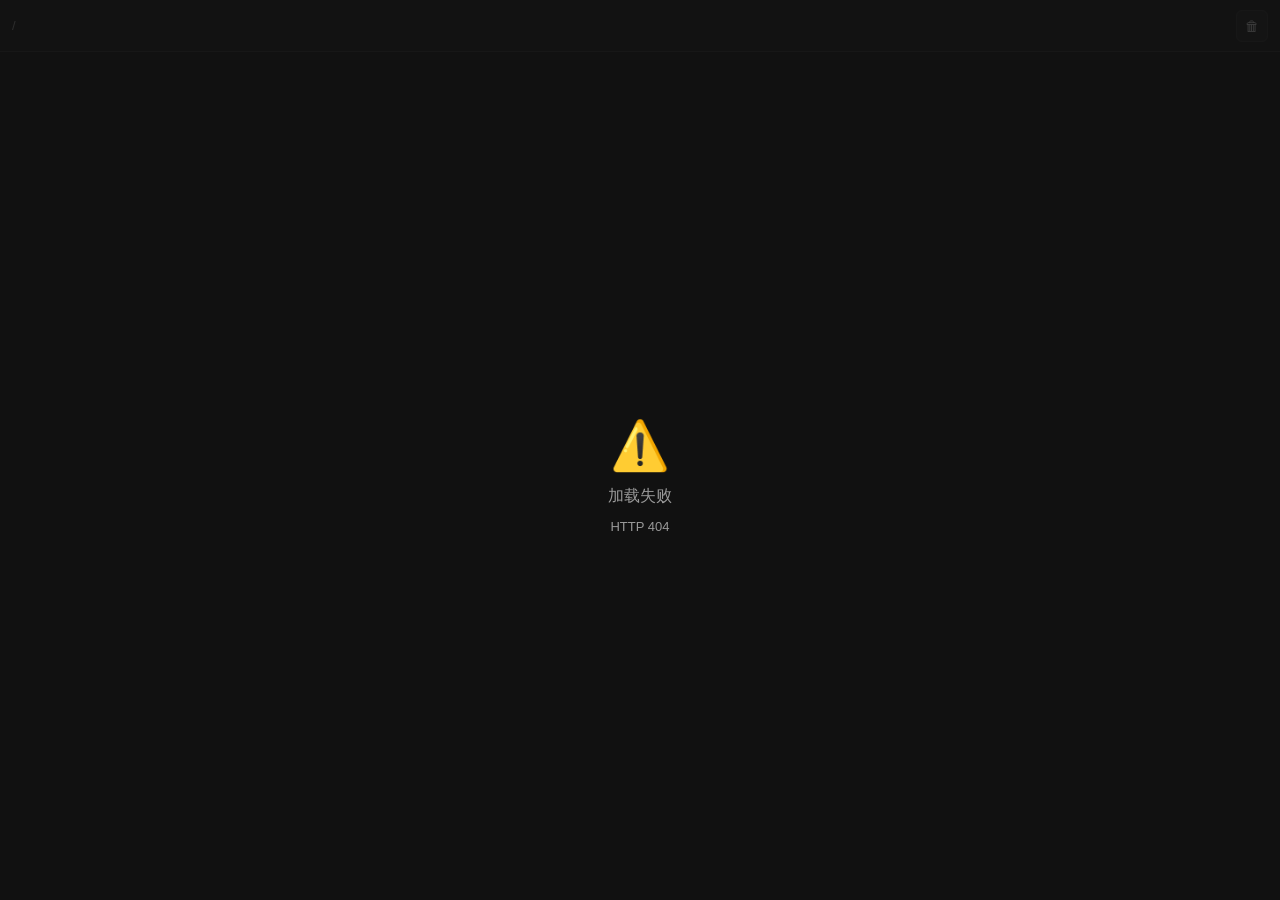
==== html/or-gallery.html @ 286c9284 "refactor: 抽取 localStorage 助手函数并统一默认值" ====
<!DOCTYPE html>
<html lang="zh-CN">
<head>
<meta charset="UTF-8">
<meta name="viewport" content="width=device-width, initial-scale=1.0, maximum-scale=1.0, user-scalable=no">
  <title>Gallery</title>
  <link rel="stylesheet" href="or-gallery.css">
  <script defer src="libs/alpinejs.min.js"></script>
</head>
<body>
<div id="app" x-data="gallery" @keydown.window="onKeydown($event)">
  <!-- ─── Gallery Toolbar ─── -->
  <div id="toolbar">
    <button class="btn" id="btn-back" x-show="path !== '/'" @click="goBack" title="返回上级 (B)">←</button>
    <div class="breadcrumb"><span x-text="path">/</span></div>
    <button class="btn" id="btn-del-mode" :class="{ active: delMode }" @click="toggleDelMode" title="删除模式">🗑</button>
  </div>

  <!-- ─── Gallery Grid ─── -->
  <div id="gallery-view">
    <div id="gallery-grid">
      <template x-for="i in 4" :key="'sk-'+i">
        <div class="card skeleton" x-show="loading"><div class="thumb-wrap"></div><div class="card-name skeleton"></div></div>
      </template>
      <template x-for="item in items" :key="item.path">
        <div class="card" :data-name="item.name" :data-type="item.type" :data-path="item.path" @click="cardClick(item, $el)">
          <div class="thumb-wrap">
            <div class="placeholder" x-show="!item.coverLoaded" x-text="item.icon"></div>
            <img loading="lazy" :alt="item.name" :src="item.cover || ''" :class="{ loading: !item.coverLoaded }" @load="item.coverLoaded = true" @error="item.coverError = true">
          </div>
          <div class="card-info">
            <div class="card-name" x-text="item.name"></div>
            <div class="card-meta" x-text="item.icon + ' ' + (item.sizeLabel || '')"></div>
          </div>
          <div class="del-btn" title="删除" @click.stop="deleteItem(item)">✕</div>
        </div>
      </template>
    </div>
    <div id="gallery-sentinel"></div>
    <!-- Pagination -->
    <div id="gallery-pagination" x-show="showPagination">
      <button class="btn" :disabled="page <= 1" @click="goToPage(1)" title="首页">««</button>
      <button class="btn" :disabled="page <= 1" @click="goToPage(page - 1)" title="上一页">←</button>
      <div class="page-info" x-text="page + ' / ' + (totalPages || 1)">1 / 1</div>
      <button class="btn" :disabled="page >= totalPages" @click="goToPage(page + 1)" title="下一页">→</button>
      <button class="btn" :disabled="page >= totalPages" @click="goToPage(totalPages)" title="末页">»»</button>
      <div class="page-jump">
        <input type="number" min="1" :max="totalPages || 1" x-model.number="pageInput" @keydown.enter="goToPage(pageInput)">
        <button class="btn" @click="goToPage(pageInput)">Go</button>
      </div>
    </div>
  </div>

  <!-- ─── Status (empty/error) ─── -->
  <div id="status-msg" :class="{ show: showStatus }">
    <div class="status-icon" x-text="statusIcon">📂</div>
    <div class="status-text" x-text="statusText">空文件夹</div>
    <div class="status-sub" x-text="statusSub"></div>
  </div>

  <!-- ─── Reader View ─── -->
  <div id="reader-view" :class="{ active: showReader }">
    <div id="reader-toolbar" x-show="readerToolbarVisible">
      <button class="btn" @click="readerBack" title="返回 (B/Esc)">←</button>
      <button class="btn" :class="{ active: readerDouble }" x-text="readerDouble ? '双页' : '单页'" @click="readerToggle('double')" title="单/双页">单页</button>
      <button class="btn" :class="{ active: readerRtl }" x-text="readerRtl ? '←RTL' : 'LTR→'" @click="readerToggle('rtl')" title="翻页方向">LTR→</button>
      <button class="btn" :class="{ active: readerViewMode === 'orig' }" x-text="readerViewMode === 'orig' ? 'Orig' : 'Fit'" @click="readerCycleView" title="视图模式 (O)">Fit</button>
      <button class="btn" :class="{ active: readerViewMode === 'thumb' }" @click="readerToggleThumb" title="缩略图 (T)">📷</button>
      <button class="btn" :class="{ active: readerViewMode === 'rotate' }" @click="readerToggleRotate" title="旋转 (V)">🔄</button>
      <button class="btn" @click="readerResizeShow = !readerResizeShow" title="图片缩放设置">📐</button>
      <span x-text="readerPageInfo" style="color:#ccc;font-size:12px;flex:1;text-align:center;white-space:nowrap;overflow:hidden"></span>
      <button class="btn" :class="{ active: readerIsFs }" @click="readerToggleFs" title="全屏 (F)">⛶</button>
      <button class="btn" @click="readerEdit" title="在编辑器中打开 (E)">✏️ Editor</button>
      <button class="btn" @click="readerSeq" title="导出序列 (S)">📤 导出序列</button>
      <button class="btn" @click="readerGallerize" title="整理为 Gallery (v1)">✨ Gallerize</button>
      <button class="btn danger" x-show="readerViewMode !== 'thumb'" @click="readerDelete" title="删除当前图 (Del)">🗑</button>
    </div>
    <div id="reader-resize-modal" x-show="readerResizeShow" @click.self="readerResizeShow = false"
         style="position:absolute;inset:0;z-index:300;background:rgba(0,0,0,.6);display:flex;align-items:center;justify-content:center">
      <div style="background:var(--bg2);border:1px solid var(--border);border-radius:8px;padding:16px;min-width:260px;display:flex;flex-direction:column;gap:10px">
        <h3 style="margin:0;font-size:14px;display:flex;justify-content:space-between;align-items:center">
          图片缩放
          <button class="btn" @click="readerResizeShow = false" style="height:24px;min-width:24px;padding:0;font-size:14px">✕</button>
        </h3>
        <label style="display:flex;align-items:center;gap:8px;cursor:pointer;font-size:13px;color:var(--text2)">
          <input type="checkbox" x-model="readerResizeEnabled"> 启用缩放
        </label>
        <div style="display:flex;flex-direction:column;gap:8px">
          <div style="display:flex;gap:8px;align-items:center">
            <span style="color:var(--text2);min-width:72px;font-size:12px">max-width</span>
            <input type="number" min="1" x-model.number="readerResizeW" :disabled="!readerResizeEnabled" class="gz-input" style="flex:1;height:28px">
          </div>
          <div style="display:flex;gap:8px;align-items:center">
            <span style="color:var(--text2);min-width:72px;font-size:12px">max-height</span>
            <input type="number" min="1" x-model.number="readerResizeH" :disabled="!readerResizeEnabled" class="gz-input" style="flex:1;height:28px">
          </div>
          <div style="display:flex;gap:8px;align-items:center">
            <span style="color:var(--text2);min-width:72px;font-size:12px">fit</span>
            <select x-model="readerResizeFit" :disabled="!readerResizeEnabled" class="gz-input" style="flex:1;height:28px;padding:0 4px;font-size:12px">
              <option value="contain">contain</option>
              <option value="cover">cover</option>
              <option value="fill">fill</option>
              <option value="crop">crop</option>
            </select>
          </div>
          <div style="display:flex;gap:8px;align-items:center">
            <span style="color:var(--text2);min-width:72px;font-size:12px">quality</span>
            <input type="number" min="1" max="100" x-model.number="readerResizeQ" :disabled="!readerResizeEnabled" class="gz-input" style="flex:1;height:28px">
          </div>
        </div>
        <button class="btn" @click="readerSaveResize; readerResizeShow = false" style="height:32px;font-size:13px">应用</button>
      </div>
    </div>
    <div id="page-canvas">
      <div class="spinner" id="reader-spinner"></div>
    </div>
  </div>

<!-- ─── OSD ─── -->
<div id="osd"></div>

<!-- ─── Gallerize Modal ─── -->
<div id="gallerize-modal" :class="{ show: gzModal }" @click.self="gzClose">
  <div id="gallerize-box">
    <h3>✨ Gallerize
      <button class="modal-close" @click="gzClose" :style="{ pointerEvents: gzRunning ? 'none' : '' }">✕</button>
    </h3>

    <div class="gz-path-row">
      整理目录：<strong x-text="gzPath">/</strong>
    </div>

    <div>
      <div class="gz-label" style="margin-bottom:6px">执行模式</div>
      <div class="gz-mode-row">
        <button class="gz-mode-btn" :class="{ active: gzMode === 'local' }" :disabled="gzRunning" @click="gzSetMode('local')">🖥 Local</button>
        <button class="gz-mode-btn" :class="{ active: gzMode === 'remote' }" :disabled="gzRunning" @click="gzSetMode('remote')">🌐 Remote</button>
      </div>
    </div>

    <div class="gz-remote-section" :class="{ show: gzMode === 'remote' }" id="gz-remote-section">
      <div class="gz-label">远程服务地址</div>
      <input class="gz-input" type="url" x-model="gzRemoteUrl" placeholder="http://192.168.1.100:8080" autocomplete="off" spellcheck="false">
      <div class="gz-hint">填写远端 imgproxy_plus 服务根地址，目录整理在本机执行，图片转换转发到远端 /api/img</div>
    </div>

    <div>
      <div class="gz-label">图片转换参数（可选）</div>
      <div style="display:grid; grid-template-columns:1fr 1fr; gap:8px">
        <div><div class="gz-label" style="margin-top:0">宽度</div><input class="gz-input" type="number" min="1" x-model.number="gzW" placeholder="2560"></div>
        <div><div class="gz-label" style="margin-top:0">高度</div><input class="gz-input" type="number" min="1" x-model.number="gzH" placeholder="2560"></div>
      </div>
      <div style="margin-top:8px">
        <select class="gz-input" x-model="gzFit" style="height:auto;padding:6px">
          <option value="">保持默认 (contain)</option>
          <option value="contain">contain (包含)</option>
          <option value="cover">cover (覆盖)</option>
          <option value="fill">fill (填充)</option>
          <option value="crop">crop (裁剪)</option>
        </select>
      </div>
      <div style="margin-top:8px">
        <div class="gz-label" style="margin-top:0">质量 (1-100)</div>
        <input class="gz-input" type="number" min="1" max="100" x-model.number="gzQ" placeholder="90">
      </div>
    </div>

    <div class="gz-remote-section" :class="{ show: gzMode === 'remote' }" id="gz-concurrency-section">
      <div class="gz-label">并发请求数</div>
      <input class="gz-input" type="number" min="1" max="64" x-model.number="gzConcurrency">
      <div class="gz-hint">A 服务器同时向 B 服务器发送的最大并发数（默认 12）</div>
    </div>

    <div class="gz-progress" :class="{ show: gzProgressShow }" id="gz-progress">
      <div class="gz-progress-text" x-text="gzProgressText">正在处理…</div>
      <div class="gz-progress-bar-wrap">
        <div class="gz-progress-bar" id="gz-progress-bar" style="width:0%"></div>
      </div>
    </div>

    <div class="gz-result" :class="{ show: gzResultShow }" id="gz-result">
      <div class="gz-result-summary" x-html="gzResultSummary" :class="gzResultClass" id="gz-result-summary"></div>
      <div class="gz-stat-row" x-html="gzResultStats" id="gz-stat-row"></div>
      <div class="gz-errors" x-show="gzResultErrorsShow" x-html="gzResultErrors" id="gz-errors"></div>
    </div>

    <div class="gz-actions">
      <button class="gz-btn" :disabled="gzRunning" x-text="gzCancelText" @click="gzClose">取消</button>
      <button class="gz-btn primary" :disabled="gzRunning" x-text="gzRunText" @click="gzRun">开始整理</button>
    </div>
  </div>
</div>
</div>

<script>
'use strict';

/* ═══════════════════════════════════════════════════
   HELPERS
═══════════════════════════════════════════════════ */
const LS = {
  get(k, def) { try { const v = localStorage.getItem(k); return v !== null ? v : def; } catch { return def; } },
  set(k, v) { try { localStorage.setItem(k, String(v)); } catch {} },
  int(k, def) { const v = LS.get(k, null); return v !== null ? parseInt(v, 10) : def; },
};
// Shared image resize defaults
const IMG_DEF = { w: 1920, h: 1920, fit: 'contain', q: 85 };

/* ═══════════════════════════════════════════════════
   ALPINE INIT
═══════════════════════════════════════════════════ */
document.addEventListener('alpine:init', () => {
  Alpine.data('gallery', () => ({
    path: '/',
    delMode: false,
    showStatus: false,
    statusIcon: '📂',
    statusText: '空文件夹',
    statusSub: '',
    items: [],
    loading: false,
    page: 1,
    totalPages: 0,
    showPagination: false,
    pageInput: 1,

    init() {
      window._g = this;
    },

    goBack() { GalleryView.goBack(); },
    toggleDelMode() { GalleryView.toggleDelMode(); },

    showReader: false,
    readerDouble: false,
    readerRtl: false,
    readerViewMode: 'fit',
    readerPageInfo: '',
    readerToolbarVisible: true,
    readerIsFs: false,
    readerResizeEnabled: LS.get('or-reader-resize', '1') !== '0',
    readerResizeW: LS.int('or-reader-w', IMG_DEF.w),
    readerResizeH: LS.int('or-reader-h', IMG_DEF.h),
    readerResizeFit: LS.get('or-reader-fit', IMG_DEF.fit),
    readerResizeQ: LS.int('or-reader-q', IMG_DEF.q),
    readerResizeShow: false,

    readerSaveResize() {
      LS.set('or-reader-resize', this.readerResizeEnabled ? '1' : '0');
      LS.set('or-reader-w', this.readerResizeW);
      LS.set('or-reader-h', this.readerResizeH);
      LS.set('or-reader-fit', this.readerResizeFit);
      LS.set('or-reader-q', this.readerResizeQ);
      Reader._imgCache.clear();
      Reader._renderPage(0);
    },

    goToPage(p) {
      p = parseInt(p, 10);
      if (isNaN(p) || p < 1 || p > this.totalPages || p === this.page) return;
      GalleryView.goToPage(p);
    },

    readerBack() { Reader.close(); },
    readerToggle(mode) { if (mode === 'double') Reader.toggleDouble(); else Reader.toggleRtl(); },
    readerCycleView() { Reader.cycleViewMode(); },
    readerToggleThumb() { Reader.toggleThumb(); },
    readerToggleRotate() { Reader.toggleRotate(); },
    readerToggleFs() { Reader.toggleFullscreen(); },
    readerEdit() { Reader.openInEditor(); },
    readerSeq() { Reader.openInSequence(); },
    readerGallerize() { Gallerize.open(); },
    readerDelete() { Reader.deleteCurrentPage(); },

    gzModal: false,
    gzMode: 'local',
    gzRemoteUrl: '',
    gzW: null, gzH: null, gzFit: '', gzQ: null,
    gzConcurrency: 12,
    gzPath: '/',
    gzRunning: false,
    gzProgressShow: false,
    gzProgressText: '',
    gzResultShow: false,
    gzResultSummary: '',
    gzResultClass: '',
    gzResultStats: '',
    gzResultErrors: '',
    gzResultErrorsShow: false,
    gzRunText: '开始整理',
    gzCancelText: '取消',

    gzOpen() { Gallerize.open(); },
    gzClose() { Gallerize.close(); },
    gzSetMode(m) { Gallerize.setMode(m); },
    gzRun() { Gallerize.run(); },

    cardClick(item, el) {
      const cards = GalleryView._cards();
      GalleryView._kbIdx = cards.indexOf(el);
      Router.push(item.path);
    },

    async deleteItem(item) {
      const isFolder = item.type === 'dir';
      const confirmed = await showConfirm(
        '删除确认',
        `将删除 "${item.name}"${isFolder ? ' 及其所有内容' : ''}，此操作不可撤销。`
      );
      if (!confirmed) return;
      try {
        await apiRm(item.path);
        this.items = this.items.filter(it => it.path !== item.path);
        showOsd('已删除');
      } catch (err) {
        showOsd('删除失败: ' + err.message, 3000);
      }
    },

    onKeydown(e) {
      if (e.target.tagName === 'INPUT' || e.target.tagName === 'TEXTAREA') return;

      if (this.showReader) {
        switch (e.key) {
          case 'ArrowLeft': case 'ArrowUp': e.preventDefault(); Reader.navigate(-1); break;
          case 'ArrowRight': case 'ArrowDown': e.preventDefault(); Reader.navigate(1); break;
          case 'Home': e.preventDefault(); Reader.gotoFirst(); break;
          case 'End': e.preventDefault(); Reader.gotoLast(); break;
          case 'Escape': case 'b': case 'B': Reader.close(); break;
          case 'f': case 'F': Reader.toggleFullscreen(); break;
          case 'o': case 'O': Reader.cycleViewMode(); break;
          case 't': case 'T': Reader.toggleThumb(); break;
          case 'v': case 'V': Reader.toggleRotate(); break;
          case 'Delete': Reader.deleteCurrentPage(); break;
          case 'e': case 'E': Reader.openInEditor(); break;
          case 's': case 'S': Reader.openInSequence(); break;
          case '[': Reader.goToPrevGallery(); break;
          case ']': Reader.goToNextGallery(); break;
        }
      } else {
        switch (e.key) {
          case 'ArrowRight': e.preventDefault(); GalleryView.kbMove(1); break;
          case 'ArrowLeft': e.preventDefault(); GalleryView.kbMove(-1); break;
          case 'ArrowDown': e.preventDefault(); GalleryView.kbMove(GalleryView._colCount()); break;
          case 'ArrowUp': e.preventDefault(); GalleryView.kbMove(-GalleryView._colCount()); break;
          case 'Enter': e.preventDefault(); GalleryView.kbEnter(); break;
          case 'Delete': case 'Backspace': e.preventDefault(); GalleryView.kbDelete(); break;
          case 'b': case 'B': GalleryView.goBack(); break;
          case '[': e.preventDefault(); GalleryView.goToPage(GalleryView._page - 1); break;
          case ']': e.preventDefault(); GalleryView.goToPage(GalleryView._page + 1); break;
        }
      }
    },
  }));
});

/* ═══════════════════════════════════════════════════
   UTILS
═══════════════════════════════════════════════════ */
const IMG_EXTS = new Set([
  'jpg','jpeg','jfif','jxl','jp2','jpx',   // JPEG family
  'png','gif','webp','avif','bmp','svg',    // common web
  'tiff','tif',                             // TIFF
  'heif','heic',                            // Apple HEIF
  'ico','cur',                              // icon formats
]);
const ZIP_EXTS = new Set(['zip','cbz','epub']);
const COVER_RE = /^(\d{0,6}[-_\s]?)cover/i;
const BASE = (() => { const b = document.querySelector('base'); return b ? b.href.replace(/\/+$/, '') : ''; })();
function apiUrl(p) { return BASE + p; }

function extOf(name) {
  const i = name.lastIndexOf('.');
  return i >= 0 ? name.slice(i + 1).toLowerCase() : '';
}
function isImage(name) { return IMG_EXTS.has(extOf(name)); }
function isZip(type) { return type === 'zip'; }
function isDir(type) { return type === 'dir'; }

/** Natural sort comparator */
function naturalCmp(a, b) {
  const re = /(\d+)/g;
  const pa = a.split(re), pb = b.split(re);
  for (let i = 0; i < Math.max(pa.length, pb.length); i++) {
    const sa = pa[i] ?? '', sb = pb[i] ?? '';
    if (i % 2 === 1) { // numeric segment
      const na = parseInt(sa, 10) || 0, nb = parseInt(sb, 10) || 0;
      if (na !== nb) return na - nb;
    } else {
      const c = sa.localeCompare(sb, undefined, {sensitivity: 'base'});
      if (c !== 0) return c;
    }
  }
  return 0;
}

function naturalSort(arr, key) {
  return [...arr].sort((a, b) => naturalCmp(key ? a[key] : a, key ? b[key] : b));
}

/** Pick cover from a list of items (already natural-sorted) */
function pickCover(items) {
  const imgs = items.filter(it => it.type === 'file' && isImage(it.name));
  if (!imgs.length) return null;
  const cover = imgs.find(it => COVER_RE.test(it.name));
  return cover || imgs[0];
}

/** Build a URL for serving a file */
function fileUrl(path, name) {
  // Server path, NO base prefix — callers use buildReaderUrl() to get browser URL
  const base = path.endsWith('/') ? path : path + '/';
  return encodeFilePath(base + name);
}

/** Build a URL for a file inside a zip via ZipFS */
function zipFileUrl(archivePath, internalPath) {
  // archivePath like /foo/bar.cbz, internalPath like cover.jpg or ch1/01.jpg
  // internalPath may contain slashes (sub-dirs), encode each segment separately
  const encodedInternal = internalPath.split('/').map(s => encodeURIComponent(s)).join('/');
  return apiUrl('/zip' + encodeFilePath(archivePath) + '/' + encodedInternal);
}

/** Build resized reader URL via /img/ for faster loading */
function buildReaderUrl(rawUrl, viewMode) {
  const g = window._g;
  if (viewMode === 'orig' || (g && !g.readerResizeEnabled)) return apiUrl(rawUrl);
  if (rawUrl.startsWith(apiUrl('/zip'))) return rawUrl;
  const inner = rawUrl.replace('/webdav', '');
  const w = g ? g.readerResizeW : IMG_DEF.w;
  const h = g ? g.readerResizeH : IMG_DEF.h;
  const f = g ? g.readerResizeFit : IMG_DEF.fit;
  const q = g ? g.readerResizeQ : IMG_DEF.q;
  return apiUrl('/img' + inner + `?w=${w}&h=${h}&fit=${f}&q=${q}`);
}

function encodeFilePath(p) {
  // Encode each path segment individually, preserving slashes
  return p.split('/').map(s => s ? encodeURIComponent(s) : s).join('/');
}

function joinPath(...parts) {
  return '/' + parts.join('/').replace(/^\/+|\/+$/g, '').replace(/\/+/g, '/');
}

/** Format file size */
function fmtSize(bytes) {
  if (bytes < 1024) return bytes + ' B';
  if (bytes < 1024 * 1024) return (bytes / 1024).toFixed(1) + ' KB';
  return (bytes / 1024 / 1024).toFixed(1) + ' MB';
}

/* ═══════════════════════════════════════════════════
   API
═══════════════════════════════════════════════════ */
async function apiLs(path, opts = {}) {
  const params = new URLSearchParams({
    sort: 'name', order: 'asc',
    page: String(opts.page ?? 1),
    page_size: String(opts.page_size ?? 50),
  });
  // Encode path segments to handle special chars like # in directory names
  const url = apiUrl('/api/ls' + encodeFilePath(path.startsWith('/') ? path : '/' + path)) + '?' + params;
  const res = await fetch(url);
  if (!res.ok) {
    const json = await res.json().catch(() => ({}));
    throw new Error(json.message || `HTTP ${res.status}`);
  }
  return res.json();
}

async function apiRm(path) {
  // Encode path segments to handle special chars like # in directory names
  const res = await fetch(apiUrl('/api/rm' + encodeFilePath(path.startsWith('/') ? path : '/' + path)), { method: 'DELETE' });
  if (!res.ok) {
    const json = await res.json().catch(() => ({}));
    throw new Error(json.message || `HTTP ${res.status}`);
  }
  return res.json();
}

/**
 * Fetch all gallery items (dirs and zips) from a path.
 * Used for sibling navigation in Reader.
 * @param {string} path
 */
async function fetchAllGalleryItems(path) {
  console.log('[fetchAllGalleryItems] called with path:', path);
  const PAGE = 100;
  let page = 1, all = [];
  try {
    while (true) {
      const data = await apiLs(path, { page, page_size: PAGE });
      console.log('[fetchAllGalleryItems] page', page, 'items:', data.items.length, 'total:', data.total);
      for (const it of data.items) {
        if (isDir(it.type) || isZip(it.type)) {
          all.push(it);
        }
      }
      if (data.page * data.page_size >= data.total || data.items.length === 0) break;
      page++;
    }
    // Sort by name (natural sort) - use naturalCmp for comparison
    const result = all.sort((a, b) => naturalCmp(a.name, b.name));
    console.log('[fetchAllGalleryItems] returning', result.length, 'items');
    return result;
  } catch (err) {
    console.error('[fetchAllGalleryItems] error:', err);
    throw err;
  }
}

/**
 * Fetch ALL images in a path, handling pagination.
 * @param {string}  path      — directory or zip path
 * @param {boolean} recursive — when true, descend into sub-directories (used for zip reader)
 */
async function fetchAllImages(path, recursive = false) {
  const PAGE = 200;
  let page = 1, all = [], subdirs = [];
  while (true) {
    const data = await apiLs(path, { page, page_size: PAGE });
    for (const it of data.items) {
      if (it.type === 'file' && isImage(it.name)) {
        all.push({ ...it, _path: path }); // keep original path for URL building
      } else if (recursive && (it.type === 'dir')) {
        subdirs.push(joinPath(path, it.name));
      }
    }
    if (data.page * data.page_size >= data.total || data.items.length === 0) break;
    page++;
  }
  // Recurse into subdirs (BFS order → natural sort across levels)
  for (const sub of subdirs) {
    const subImgs = await fetchAllImages(sub, true);
    all = all.concat(subImgs);
  }
  // naturalSort only by name within each dir (cross-dir order by discovery = dir sort)
  return naturalSort(all, 'name');
}

/** Fetch cover: get first page, find cover image; for zips recurse into subdirs */
async function fetchCoverItem(path) {
  try {
    const data = await apiLs(path, { page: 1, page_size: 20 });
    let imgs = naturalSort(data.items, 'name').filter(it => it.type === 'file' && isImage(it.name));
    let coverPath = path; // the directory where the cover lives
    // If no images at root but has subdirs, look for common image directory names first
    // CBZ/ZIP files typically have cover in images/, image/, or Pictures/ subdir
    if (!imgs.length) {
      const subdirs = naturalSort(data.items, 'name').filter(it => it.type === 'dir');
      // First, try common image directory names
      const imageDirNames = new Set(['images', 'image', 'pictures', 'picture', 'imgs', 'img', 'photos', 'photo', 'scans', 'scan']);
      const imageSubdir = subdirs.find(it => imageDirNames.has(it.name.toLowerCase()));
      if (imageSubdir) {
        coverPath = joinPath(path, imageSubdir.name);
        const sub = await apiLs(coverPath, { page: 1, page_size: 5 });
        imgs = naturalSort(sub.items, 'name').filter(it => it.type === 'file' && isImage(it.name));
      } else if (subdirs.length) {
        // Fallback: peek into first subdir (less common layout)
        coverPath = joinPath(path, subdirs[0].name);
        const sub = await apiLs(coverPath, { page: 1, page_size: 5 });
        imgs = naturalSort(sub.items, 'name').filter(it => it.type === 'file' && isImage(it.name));
      }
    }
    if (!imgs.length && data.total > 20) {
      coverPath = path;
      const data2 = await apiLs(path, { page: 2, page_size: 20 });
      imgs = naturalSort(data2.items, 'name').filter(it => it.type === 'file' && isImage(it.name));
    }
    const item = pickCover(imgs);
    return item ? { item, coverPath } : null;
  } catch { return null; }
}

/* ═══════════════════════════════════════════════════
   CONFIRM DIALOG — uses native window.confirm (Enter = OK)
═══════════════════════════════════════════════════ */
function showConfirm(title, msg) {
  return Promise.resolve(window.confirm(title + '\n\n' + msg));
}

/* ═══════════════════════════════════════════════════
   OSD
═══════════════════════════════════════════════════ */
let _osdTimer = null;
function showOsd(msg, dur = 1200) {
  const el = document.getElementById('osd');
  el.textContent = msg;
  el.classList.add('show');
  clearTimeout(_osdTimer);
  _osdTimer = setTimeout(() => el.classList.remove('show'), dur);
}

/* ═══════════════════════════════════════════════════
   SETTINGS  (persisted in localStorage)
═══════════════════════════════════════════════════ */
const Settings = {
  defaults: { doublePages: false, rtl: false, viewMode: 'fit' },
  _data: null,
  load() {
    try { this._data = { ...this.defaults, ...JSON.parse(localStorage.getItem('or-gallery') || '{}') }; }
    catch { this._data = { ...this.defaults }; }
  },
  save() { localStorage.setItem('or-gallery', JSON.stringify(this._data)); },
  get(k) { return this._data[k]; },
  set(k, v) { this._data[k] = v; this.save(); },
};
Settings.load();

/* ═══════════════════════════════════════════════════
   READER POSITION  (persisted in localStorage)
═══════════════════════════════════════════════════ */
const ReaderPosition = {
  _KEY: 'or-gallery-reader-pos',

  /** Get saved position for a gallery path */
  get(path) {
    try {
      const all = JSON.parse(localStorage.getItem(this._KEY) || '{}');
      return all[path] ?? null;
    } catch { return null; }
  },

  /** Save current position for a gallery path */
  save(path, idx) {
    try {
      const all = JSON.parse(localStorage.getItem(this._KEY) || '{}');
      all[path] = idx;
      // Limit stored entries to 100 galleries
      const keys = Object.keys(all);
      if (keys.length > 100) {
        // Remove oldest entries (first N keys)
        const toRemove = keys.slice(0, keys.length - 100);
        toRemove.forEach(k => delete all[k]);
      }
      localStorage.setItem(this._KEY, JSON.stringify(all));
    } catch {}
  },

  /** Clear saved position for a gallery path */
  clear(path) {
    try {
      const all = JSON.parse(localStorage.getItem(this._KEY) || '{}');
      delete all[path];
      localStorage.setItem(this._KEY, JSON.stringify(all));
    } catch {}
  },
};

/* ═══════════════════════════════════════════════════
   GALLERIZE CONTROLLER
═══════════════════════════════════════════════════ */
const Gallerize = {
  // ── localStorage keys ──────────────────────────────
  LS_MODE: 'or-gallery-gz-mode',   // 'local' | 'remote'
  LS_REMOTE: 'or-gallery-gz-remote', // remote base URL
  LS_W: 'or-gallery-gz-w',         // image width
  LS_H: 'or-gallery-gz-h',         // image height
  LS_FIT: 'or-gallery-gz-fit',     // fit mode
  LS_Q: 'or-gallery-gz-q',         // quality
  LS_CONCURRENCY: 'or-gallery-gz-concurrency', // concurrency count

  _mode: 'local',      // current selected mode
  _remoteUrl: '',      // remote base URL
  _imgParams: { w: null, h: null, fit: null, q: null }, // image conversion params
  _concurrency: 12,    // remote concurrency (default 12)
  _running: false,

  init() {
    this._mode      = LS.get(this.LS_MODE, 'local');
    this._remoteUrl = LS.get(this.LS_REMOTE, '');
    this._imgParams = { w: LS.get(this.LS_W, null), h: LS.get(this.LS_H, null), fit: LS.get(this.LS_FIT, null), q: LS.get(this.LS_Q, null) };
    this._concurrency = LS.int(this.LS_CONCURRENCY, 12);
  },

  // Resolve the directory to gallerize: always the directory Reader is currently browsing.
  // Reader._path is the opened dir/zip path; if it's a zip, use its parent dir.
  _readerDir() {
    const p = Reader._path || GalleryView._path || '/';
    if (Reader._isZip) {
      // Strip the zip filename to get its parent directory
      return p.replace(/\/[^/]+$/, '') || '/';
    }
    return p;
  },

  setMode(m) {
    this._mode = m;
    LS.set(this.LS_MODE, m);
    window._g.gzMode = m;
  },

  open() {
    const path = this._readerDir();
    window._g.gzPath = path;
    window._g.gzRemoteUrl = this._remoteUrl;
    window._g.gzW = this._imgParams.w || null;
    window._g.gzH = this._imgParams.h || null;
    window._g.gzFit = this._imgParams.fit || '';
    window._g.gzQ = this._imgParams.q || null;
    window._g.gzConcurrency = this._concurrency;
    window._g.gzMode = this._mode;

    window._g.gzRunning = false;
    window._g.gzProgressShow = false;
    window._g.gzResultShow = false;
    window._g.gzRunText = '开始整理';
    window._g.gzCancelText = '取消';

    window._g.gzModal = true;
  },

  close() {
    if (this._running) return;
    window._g.gzModal = false;
  },

  _syncModeUI() {
    window._g.gzMode = this._mode;
  },

  _setRunning(v) {
    this._running = v;
    window._g.gzRunning = v;
  },

  // Animate progress bar (fake progress until we get a response)
  _startFakeProgress() {
    const bar = document.getElementById('gz-progress-bar');
    bar.style.transition = 'none';
    bar.style.width = '0%';
    // Give browser a frame to apply the reset
    requestAnimationFrame(() => {
      bar.style.transition = 'width 25s cubic-bezier(0,.6,.3,1)';
      bar.style.width = '85%';
    });
  },

  _finishProgress(ok) {
    const bar = document.getElementById('gz-progress-bar');
    bar.style.transition = 'width .3s ease';
    bar.style.width = ok ? '100%' : '0%';
  },

  async run() {
    const path = this._readerDir();

    // Sync Alpine state back to internal state
    this._remoteUrl = window._g.gzRemoteUrl;
    this._concurrency = window._g.gzConcurrency;
    this._imgParams.w = window._g.gzW;
    this._imgParams.h = window._g.gzH;
    this._imgParams.fit = window._g.gzFit;
    this._imgParams.q = window._g.gzQ;

    // Persist to localStorage
    LS.set(this.LS_REMOTE, this._remoteUrl);
    LS.set(this.LS_W, this._imgParams.w || '');
    LS.set(this.LS_H, this._imgParams.h || '');
    LS.set(this.LS_FIT, this._imgParams.fit || '');
    LS.set(this.LS_Q, this._imgParams.q || '');
    LS.set(this.LS_CONCURRENCY, this._concurrency);

    if (this._mode === 'remote') {
      if (!this._remoteUrl.trim()) {
        showOsd('请填写远程服务地址', 2000);
        return;
      }
    }

    this._setRunning(true);

    window._g.gzResultShow = false;
    window._g.gzProgressShow = true;
    window._g.gzProgressText = '正在处理，请稍候…';
    window._g.gzRunText = '处理中…';
    this._startFakeProgress();

    try {
      const result = await this._callApi(path);
      this._finishProgress(true);
      window._g.gzProgressText = '完成';
      this._showResult(result);

      if (result.ok && !result.skipped) {
        setTimeout(() => {
          window._g.items = [];
          GalleryView.loadPage();
        }, 800);
      }
    } catch (err) {
      this._finishProgress(false);
      window._g.gzProgressText = '请求失败: ' + err.message;
      this._showResult({ ok: false, message: err.message });
    } finally {
      this._setRunning(false);
      window._g.gzRunText = '再次执行';
      window._g.gzCancelText = '关闭';
    }
  },

  async _callApi(path) {
    const headers = { 'Content-Type': 'application/json' };

    // Always call local /api/gallerize.
    // In remote mode, pass remote_url so the server uses it for image conversion only.
    // Directory operations (flatten, cover, move) always run locally on this server.
    const bodyObj = { path, type: 'v1' };
    if (this._mode === 'remote') {
      const base = this._remoteUrl.replace(/\/+$/, '');
      bodyObj.remote_url = base + '/api/img';
      bodyObj.concurrency = this._concurrency;
    }
    // Append image conversion params if specified
    if (this._imgParams.w) bodyObj.w = parseInt(this._imgParams.w, 10);
    if (this._imgParams.h) bodyObj.h = parseInt(this._imgParams.h, 10);
    if (this._imgParams.fit) bodyObj.fit = this._imgParams.fit;
    if (this._imgParams.q) bodyObj.q = parseInt(this._imgParams.q, 10);

    const res = await fetch(apiUrl('/api/gallerize'), {
      method: 'POST',
      headers,
      body: JSON.stringify(bodyObj),
      // Long timeout for large galleries
      signal: AbortSignal.timeout ? AbortSignal.timeout(300_000) : undefined,
    });

    const json = await res.json().catch(() => ({ ok: false, message: `HTTP ${res.status}` }));
    if (!res.ok) {
      throw new Error(json.message || `HTTP ${res.status}`);
    }
    return json;
  },

  _showResult(r) {
    if (r.skipped) {
      window._g.gzResultClass = 'gz-result-summary ok';
      window._g.gzResultSummary = '✓ 已跳过（目录已完成整理，无需重复处理）';
      window._g.gzResultStats = '';
      window._g.gzResultErrorsShow = false;
    } else if (r.ok) {
      window._g.gzResultClass = 'gz-result-summary ok';
      window._g.gzResultSummary = '✓ 整理完成';

      const steps = r.steps || {};
      const parts = [];

      const moveStep = steps.move_non_images;
      if (moveStep && moveStep.count !== undefined) {
        parts.push(`<span>移出非图片 <strong>${moveStep.count}</strong> 个</span>`);
      }

      const flatStep = steps.flatten;
      if (flatStep && flatStep.dirs !== undefined) {
        const dirCount = Array.isArray(flatStep.dirs) ? flatStep.dirs.length : flatStep.dirs;
        parts.push(`<span>扁平化目录 <strong>${dirCount}</strong> 个</span>`);
      }

      const promoteStep = steps.promote;
      if (promoteStep && promoteStep.performed) {
        const dirName = promoteStep.dir ? ` (${promoteStep.dir})` : '';
        parts.push(`<span>单目录提升${escHtml(dirName)}</span>`);
      }

      const coversStep = steps.covers;
      if (coversStep) {
        let coverOk = 0, coverFail = 0;
        for (const k of Object.keys(coversStep)) {
          const c = coversStep[k];
          if (c && c.generated) coverOk++; else coverFail++;
        }
        parts.push(`<span>封面 <strong>${coverOk}</strong> 个${coverFail ? `（失败 ${coverFail}）` : ''}</span>`);
      }

      const convStep = steps.convert;
      if (convStep) {
        if (convStep.processed !== undefined)
          parts.push(`<span>转换 <strong>${convStep.processed}</strong> 张</span>`);
        if (convStep.skipped !== undefined && convStep.skipped > 0)
          parts.push(`<span>跳过 <strong>${convStep.skipped}</strong> 张</span>`);
      }

      window._g.gzResultStats = parts.join('');

      const errors = (convStep && convStep.errors) || r.errors || [];
      if (errors.length) {
        window._g.gzResultErrorsShow = true;
        window._g.gzResultErrors = errors.map(e => {
          const src = e.file || e.src || '';
          const msg = e.error || String(e);
          return `<div>⚠ ${escHtml(src)}: ${escHtml(msg)}</div>`;
        }).join('');
      } else {
        window._g.gzResultErrorsShow = false;
      }
    } else {
      window._g.gzResultClass = 'gz-result-summary err';
      window._g.gzResultSummary = '✗ 失败: ' + (r.message || '未知错误');
      window._g.gzResultStats = '';
      window._g.gzResultErrorsShow = false;
    }

    window._g.gzResultShow = true;
  },

};

/* ═══════════════════════════════════════════════════
   ROUTER
═══════════════════════════════════════════════════ */
const Router = {
  /**
   * Parse URL parameters from location.href
   * Supports: path, page, reader
   * Example: /or-gallery?path=/my/dir&page=2&reader=/my/dir/gallery.zip
   */
  getParams() {
    // CRITICAL: Use location.href to get the full URL including fragment.
    // Browser decodes %23 to # and treats #... as fragment, which is NOT
    // included in location.search. We need to manually extract params
    // from the full URL to preserve # characters in directory names.
    const fullUrl = location.href;
    const params = { path: '/', page: 1, reader: null };

    // Extract path
    const pathMatch = fullUrl.match(/[?&]path=([^&]*)/);
    if (pathMatch) {
      params.path = decodeURIComponent(pathMatch[1]);
    }

    // Extract page (gallery page number)
    const pageMatch = fullUrl.match(/[?&]page=(\d+)/);
    if (pageMatch) {
      params.page = parseInt(pageMatch[1], 10) || 1;
    }

    // Extract reader (path to open directly in reader)
    const readerMatch = fullUrl.match(/[?&]reader=([^&]*)/);
    if (readerMatch) {
      params.reader = decodeURIComponent(readerMatch[1]);
    }

    return params;
  },

  getPath() {
    return this.getParams().path;
  },

  push(path, opts = {}) {
    // opts: { page, reader }
    let url = location.pathname + '?path=' + encodeURIComponent(path);
    if (opts.page && opts.page > 1) url += '&page=' + opts.page;
    if (opts.reader) url += '&reader=' + encodeURIComponent(opts.reader);
    history.pushState({ path, ...opts }, '', url);
    App.navigate(path, false, opts);
  },

  /** Push with a focusName hint — Gallery will restore focus to that card */
  pushWithFocus(path, focusName) {
    const url = location.pathname + '?path=' + encodeURIComponent(path);
    history.pushState({ path }, '', url);
    App.navigateToGallery(path, focusName);
  },

  replace(path, opts = {}) {
    let url = location.pathname + '?path=' + encodeURIComponent(path);
    if (opts.page && opts.page > 1) url += '&page=' + opts.page;
    if (opts.reader) url += '&reader=' + encodeURIComponent(opts.reader);
    history.replaceState({ path, ...opts }, '', url);
  },

  /** Update current URL with page number (for gallery pagination) */
  updatePage(page) {
    const params = this.getParams();
    let url = location.pathname + '?path=' + encodeURIComponent(params.path);
    if (page > 1) url += '&page=' + page;
    history.replaceState({ path: params.path, page }, '', url);
  },
};
window.addEventListener('popstate', e => {
  // Get params from URL (not from state, as state may be stale)
  const params = Router.getParams();
  App.navigate(params.path, true, { page: params.page, reader: params.reader });
});

/* ═══════════════════════════════════════════════════
   GALLERY VIEW
═══════════════════════════════════════════════════ */
const GalleryView = {
  el: document.getElementById('gallery-view'),
  grid: document.getElementById('gallery-grid'),
  sentinel: document.getElementById('gallery-sentinel'),
  toolbar: document.getElementById('toolbar'),

  _path: '/',
  _page: 1,
  _total: 0,
  _pageSize: 16,  // fixed page size
  _totalPages: 0,
  _loading: false,
  _delMode: false,

  // IntersectionObserver for cover lazy-loading
  _coverObserver: null,

  // Keyboard focus index (-1 = no focus)
  _kbIdx: -1,
  // Card name to auto-focus after first page load (used when returning from sub-dir)
  _focusName: null,

  // ── Page cache ─────────────────────────────────────────────
  // Save page number when leaving gallery (entering reader)
  // Key: path, Value: pageNumber
  _pageCache: new Map(),
  _PAGE_CACHE_MAX: 20,

  init() {
    // btn-back, btn-del-mode, pagination now handled by Alpine

    // Click on grid clears kb-focus
    this.grid.addEventListener('click', () => {});
    // Mouse move on any card → switch kb focus to it
    this.el.addEventListener('mousemove', e => {
      const card = e.target.closest('.card');
      if (card) {
        const cards = this._cards();
        const idx = cards.indexOf(card);
        if (idx !== -1 && idx !== this._kbIdx) this._setFocus(idx, false);
      }
    });

    // Cover lazy-load observer
    this._coverObserver = new IntersectionObserver(entries => {
      entries.forEach(e => {
        if (e.isIntersecting) {
          const card = e.target;
          this._coverObserver.unobserve(card);
          this._loadCover(card);
        }
      });
    }, { rootMargin: '300px' });
  },

  /** Return all non-skeleton cards */
  _cards() {
    return Array.from(this.grid.querySelectorAll('.card:not(.skeleton)'));
  },

  /** Compute current column count from CSS grid layout */
  _colCount() {
    const cards = this._cards();
    if (cards.length < 2) return 1;
    const top0 = cards[0].getBoundingClientRect().top;
    let cols = 1;
    for (let i = 1; i < cards.length; i++) {
      if (Math.abs(cards[i].getBoundingClientRect().top - top0) > 4) break;
      cols++;
    }
    return cols;
  },

  /**
   * Set keyboard focus to card at index idx.
   * @param {number} idx
   * @param {boolean} scroll  whether to scrollIntoView (default true)
   */
  _setFocus(idx, scroll = true) {
    const cards = this._cards();
    if (!cards.length) return;
    idx = Math.max(0, Math.min(idx, cards.length - 1));

    // Remove old focus
    if (this._kbIdx >= 0 && this._kbIdx < cards.length) {
      cards[this._kbIdx].classList.remove('kb-focus');
    }
    this._kbIdx = idx;
    const card = cards[idx];
    card.classList.add('kb-focus');
    if (scroll) {
      card.scrollIntoView({ block: 'nearest', inline: 'nearest', behavior: 'smooth' });
    }
  },

  /** Move kb focus: delta = ±1 (left/right) or ±cols (up/down) */
  kbMove(delta) {
    const cards = this._cards();
    if (!cards.length) return;

    // If no focus yet, pick first card
    if (this._kbIdx < 0) { this._setFocus(0); return; }

    const next = this._kbIdx + delta;
    if (next < 0 || next >= cards.length) return;
    this._setFocus(next);
  },

  /** Open the currently focused card */
  kbEnter() {
    const cards = this._cards();
    if (this._kbIdx < 0 || this._kbIdx >= cards.length) return;
    Router.push(cards[this._kbIdx].dataset.path);
  },

  /** Delete the currently focused card */
  async kbDelete() {
    const cards = this._cards();
    if (this._kbIdx < 0 || this._kbIdx >= cards.length) return;
    const card = cards[this._kbIdx];
    card.querySelector('.del-btn')?.click();
  },

  async show(path, focusName = null, initialPage = null) {
    // Save page number for previous path before switching
    if (this._path && this._path !== path) {
      this._savePageNum(this._path, this._page);
    }

    this._path = path;
    this._total = 0;
    this._totalPages = 0;
    this._loading = false;
    this._delMode = false;
    this._kbIdx = -1;
    this._focusName = focusName;

    // Priority: URL param > saved page > 1
    if (initialPage !== null && initialPage > 0) {
      this._page = initialPage;
    } else {
      const savedPage = this._getPageNum(path);
      this._page = savedPage || 1;
    }

    window._g.items = [];
    this.el.scrollTop = 0;

    this.grid.classList.remove('del-mode');
    window._g.path = path;
    window._g.delMode = false;
    window._g.showStatus = false;

    this.el.classList.remove('hidden');
    window._g.showReader = false;
    document.getElementById('toolbar').style.display = '';

    // Update URL with current page
    Router.updatePage(this._page);

    await this.loadPage();
  },

  /** Save page number for a path */
  _savePageNum(path, page) {
    if (!path || page === 1) return; // don't save default page
    this._pageCache.set(path, page);
    if (this._pageCache.size > this._PAGE_CACHE_MAX) {
      const firstKey = this._pageCache.keys().next().value;
      this._pageCache.delete(firstKey);
    }
  },

  /** Get and clear saved page number for a path */
  _getPageNum(path) {
    const page = this._pageCache.get(path);
    if (page !== undefined) {
      this._pageCache.delete(path);
    }
    return page;
  },

  /** Navigate to a specific page */
  goToPage(page) {
    if (page < 1 || page > this._totalPages || page === this._page) return;
    this._page = page;
    window._g.items = [];
    this.el.scrollTop = 0;
    this._kbIdx = -1;
    this._focusName = null;

    // Update URL with new page
    Router.updatePage(this._page);

    // Save page number for this path
    this._savePageNum(this._path, this._page);

    this.loadPage();
  },

  async loadPage() {
    if (this._loading) return;

    this._loading = true;
    window._g.loading = true;

    try {
      const data = await apiLs(this._path, { page: this._page, page_size: this._pageSize });
      this._total = data.total;
      this._totalPages = Math.ceil(data.total / this._pageSize);

      const items = data.items.filter(it => isDir(it.type) || isZip(it.type));
      const galleryItems = items.map(it => ({
        name: it.name, type: it.type,
        path: joinPath(this._path, it.name),
        isZip: isZip(it.type),
        icon: isZip(it.type) ? '🗜️' : '📁',
        sizeLabel: isZip(it.type) ? fmtSize(it.size) : '',
        cover: null, coverLoaded: false, coverError: false,
      }));
      window._g.loading = false;
      window._g.items = galleryItems;

      setTimeout(() => {
        this.grid.querySelectorAll('.card:not(.skeleton)').forEach(card => {
          this._coverObserver.observe(card);
        });
      }, 50);

      if (this._page === 1 && items.length === 0) {
        this._showEmpty();
        window._g.showPagination = false;
      } else {
        this._updatePagination();
      }

      if (this._focusName) {
        requestAnimationFrame(() => {
          const cards = this._cards();
          const idx = cards.findIndex(c => c.dataset.name === this._focusName);
          if (idx >= 0) this._setFocus(idx, true);
          this._focusName = null;
        });
      }

    } catch (err) {
      window._g.loading = false;
      window._g.items = [];
      window._g.showPagination = false;
      this._showError(err.message);
    } finally {
      this._loading = false;
    }
  },

  _updatePagination() {
    window._g.page = this._page;
    window._g.totalPages = this._totalPages || 1;
    window._g.pageInput = this._page;
    window._g.showPagination = true;
  },

  async _loadCover(card) {
    const path = card.dataset.path;
    const type = card.dataset.type;
    const name = card.dataset.name;

    const result = await fetchCoverItem(path);
    if (!result) return;
    const { item: coverItem, coverPath } = result;

    let url;
    if (isZip(type)) {
      const low = coverPath.toLowerCase();
      let zipBoundary = -1;
      for (const ext of ZIP_EXTS) {
        const idx = low.indexOf('.' + ext);
        if (idx !== -1) { zipBoundary = idx + ext.length + 1; break; }
      }
      const internalDir = zipBoundary > 0 ? coverPath.slice(zipBoundary).replace(/^\/+/, '') : '';
      const internalPath = internalDir ? internalDir + '/' + coverItem.name : coverItem.name;
      const encodedInternal = internalPath.split('/').map(s => encodeURIComponent(s)).join('/');
      url = apiUrl('/zip' + encodeFilePath(path) + '/' + encodedInternal);
    } else {
      const rawUrl = fileUrl(coverPath, coverItem.name);
      url = apiUrl('/img' + rawUrl + '?w=360&h=504&fit=cover&q=82');
    }

    const alpineItem = window._g.items.find(it => it.name === name && it.path === path);
    if (alpineItem) {
      alpineItem.cover = url;
    }
  },

  toggleDelMode() {
    this._delMode = !this._delMode;
    window._g.delMode = this._delMode;
    this.grid.classList.toggle('del-mode', this._delMode);
  },

  goBack() {
    const parts = this._path.replace(/\/$/, '').split('/');
    const currentName = parts[parts.length - 1] || null;
    parts.pop();
    const parent = parts.join('/') || '/';
    Router.pushWithFocus(parent, currentName);
  },

  _showEmpty() {
    window._g.showStatus = true;
    window._g.statusIcon = '📂';
    window._g.statusText = '这里什么都没有';
    window._g.statusSub = '没有找到图片目录或压缩包';
    this.el.classList.add('hidden');
  },

  _showError(msg) {
    window._g.showStatus = true;
    window._g.statusIcon = '⚠️';
    window._g.statusText = '加载失败';
    window._g.statusSub = msg;
    this.el.classList.add('hidden');
  },
};

function escHtml(s) {
  return s.replace(/&/g,'&amp;').replace(/</g,'&lt;').replace(/>/g,'&gt;').replace(/"/g,'&quot;');
}

/* ═══════════════════════════════════════════════════
   READER VIEW
═══════════════════════════════════════════════════ */
const Reader = {
  el: document.getElementById('reader-view'),
  canvas: document.getElementById('page-canvas'),
  toolbar: document.getElementById('reader-toolbar'),
  spinner: document.getElementById('reader-spinner'),

  _path: null,          // dir or zip path
  _isZip: false,
  _images: [],          // [{name, url}]
  _idx: 0,              // current index (left page in double mode)
  _viewMode: 'fit',     // fit | orig | rotate | thumb
  _double: false,
  _rtl: false,
  _toolbarTimer: null,
  _toolbarVisible: true,

  // Touch state
  _touch: { startX: 0, startY: 0, startTime: 0 },

  // Drag state (orig mode pan)
  _drag: { active: false, startX: 0, startY: 0, scrollLeft: 0, scrollTop: 0, moved: false },

  // Zoom state (orig mode wheel-to-zoom)
  _scale: 1.0,
  _SCALE_MIN: 0.1,
  _SCALE_MAX: 10,

  // ── Image Cache & Preload ───────────────────────────────────────────
  // Cache pool: keeps loaded images in memory for instant switching
  // Uses Map<url, {img: HTMLImageElement, loaded: boolean, loading: boolean}>
  _imgCache: new Map(),
  _CACHE_SIZE: 10,          // max images to keep in cache
  _preloadQueue: [],        // pending preload URLs
  _preloadAbort: false,     // flag to abort current preload batch

  /** Get cached image or create new one */
  _getCachedImg(url) {
    let entry = this._imgCache.get(url);
    if (!entry) {
      entry = { img: new Image(), loaded: false, loading: false };
      this._imgCache.set(url, entry);
      this._trimCache();
    }
    return entry;
  },

  /** Trim cache to max size (LRU: remove oldest entries) */
  _trimCache() {
    if (this._imgCache.size <= this._CACHE_SIZE) return;
    const keepUrls = new Set();
    const step = this._double ? 2 : 1;
    for (let i = Math.max(0, this._idx - 2); i <= Math.min(this._images.length - 1, this._idx + step + 2); i++) {
      if (this._images[i]) keepUrls.add(this._displayUrl(i));
    }
    for (const [url] of this._imgCache) {
      if (!keepUrls.has(url) && this._imgCache.size > this._CACHE_SIZE) {
        this._imgCache.delete(url);
      }
    }
  },

  /** Load an image with promise */
  _loadImg(url) {
    return new Promise((resolve, reject) => {
      const entry = this._getCachedImg(url);
      if (entry.loaded) {
        resolve(entry.img);
        return;
      }
      if (entry.loading) {
        // Wait for existing load
        const checkLoaded = () => {
          if (entry.loaded) resolve(entry.img);
          else if (entry.img.onerror) reject(new Error('load failed'));
          else requestAnimationFrame(checkLoaded);
        };
        checkLoaded();
        return;
      }
      entry.loading = true;
      entry.img.onload = () => {
        entry.loaded = true;
        entry.loading = false;
        resolve(entry.img);
      };
      entry.img.onerror = () => {
        entry.loading = false;
        reject(new Error('Failed to load ' + url));
      };
      entry.img.src = url;
    });
  },

  /** Get the display URL for an image at index (same as what will be rendered) */
  _displayUrl(idx) {
    return buildReaderUrl(this._images[idx].url, this._viewMode);
  },

  /** Smart preload: preload images around current index based on direction */
  _smartPreload(direction = 0) {
    // direction: -1 = going backward, 0 = unknown, 1 = going forward
    this._preloadAbort = true;  // abort previous batch
    this._preloadQueue = [];

    const step = this._double ? 2 : 1;
    const urls = [];

    // Always preload immediate neighbors
    for (let i = this._idx - 1; i <= this._idx + step; i++) {
      if (i >= 0 && i < this._images.length) {
        urls.push(this._displayUrl(i));
      }
    }

    // Preload ahead based on direction
    if (direction >= 0) {
      for (let i = this._idx + step; i < Math.min(this._images.length, this._idx + step + 5); i++) {
        const u = this._displayUrl(i);
        if (!urls.includes(u)) urls.push(u);
      }
    }
    if (direction <= 0) {
      for (let i = Math.max(0, this._idx - 4); i < this._idx; i++) {
        const u = this._displayUrl(i);
        if (!urls.includes(u)) urls.unshift(u);
      }
    }

    this._preloadAbort = false;
    urls.forEach(url => this._preloadOne(url));
  },

  /** Preload a single image (non-blocking) */
  _preloadOne(url) {
    const entry = this._getCachedImg(url);
    if (entry.loaded || entry.loading) return;
    entry.loading = true;
    entry.img.onload = () => {
      entry.loaded = true;
      entry.loading = false;
    };
    entry.img.onerror = () => {
      entry.loading = false;
    };
    entry.img.src = url;
  },

  init() {
    // Reader buttons now handled by Alpine @click

    // Canvas click zone
    this.canvas.addEventListener('click', e => this._handleCanvasClick(e));

    // ── Orig-mode drag-to-pan (mouse on canvas background) ─────────────────
    this.canvas.addEventListener('mousedown', e => {
      if (!this.canvas.classList.contains('orig')) return;
      if (e.button !== 0) return;
      // Don't start canvas drag if clicking on an image (image has its own handler)
      if (e.target.closest('.page-img-wrap img')) return;
      this._drag = { active: true, startX: e.clientX, startY: e.clientY,
                     scrollLeft: this.canvas.scrollLeft, scrollTop: this.canvas.scrollTop,
                     moved: false, source: 'canvas' };
      this.canvas.style.cursor = 'grabbing';
      e.preventDefault();
    });
    document.addEventListener('mousemove', e => {
      if (!this._drag.active) return;
      const dx = e.clientX - this._drag.startX;
      const dy = e.clientY - this._drag.startY;
      if (Math.abs(dx) > 4 || Math.abs(dy) > 4) this._drag.moved = true;
      this.canvas.scrollLeft = this._drag.scrollLeft - dx;
      this.canvas.scrollTop  = this._drag.scrollTop  - dy;
    });
    document.addEventListener('mouseup', () => {
      if (!this._drag.active) return;
      this._drag.active = false;
      if (this.canvas.classList.contains('orig')) this.canvas.style.cursor = 'grab';
    });

    // ── Orig-mode drag-to-pan (touch, only for canvas background) ─────────
    // Note: single-touch drag on images is handled in _appendPageImg
    this.canvas.addEventListener('touchstart', e => {
      if (!this.canvas.classList.contains('orig') || e.touches.length !== 1) return;
      // Don't start canvas drag if touching on an image
      const touch = e.touches[0];
      const el = document.elementFromPoint(touch.clientX, touch.clientY);
      if (el && el.closest('.page-img-wrap')) return;
      this._drag = { active: true, startX: touch.clientX, startY: touch.clientY,
                     scrollLeft: this.canvas.scrollLeft, scrollTop: this.canvas.scrollTop,
                     source: 'canvas' };
    }, { passive: true });
    this.canvas.addEventListener('touchmove', e => {
      if (!this._drag.active || e.touches.length !== 1) return;
      const t = e.touches[0];
      this.canvas.scrollLeft = this._drag.scrollLeft - (t.clientX - this._drag.startX);
      this.canvas.scrollTop  = this._drag.scrollTop  - (t.clientY - this._drag.startY);
    }, { passive: true });
    this.canvas.addEventListener('touchend', () => { this._drag.active = false; }, { passive: true });

    // ── Orig-mode: wheel-to-zoom (Ctrl/Cmd+Wheel only) ────────────────────
    // In orig mode, wheel zooms only when Ctrl/Cmd is held.
    // Without modifier, wheel scrolls the page (native behavior).
    this.canvas.addEventListener('wheel', e => {
      if (!this.canvas.classList.contains('orig')) return;
      if (e.ctrlKey || e.metaKey) {
        e.preventDefault();
        const delta = e.deltaY < 0 ? 1.1 : 1 / 1.1;
        const newScale = Math.min(this._SCALE_MAX, Math.max(this._SCALE_MIN, this._scale * delta));
        if (newScale === this._scale) return;

        const rect = this.canvas.getBoundingClientRect();
        const mx = e.clientX - rect.left;
        const my = e.clientY - rect.top;
        const wx = (this.canvas.scrollLeft + mx) / this._scale;
        const wy = (this.canvas.scrollTop  + my) / this._scale;

        this._scale = newScale;
        this._applyScale();

        this.canvas.scrollLeft = wx * this._scale - mx;
        this.canvas.scrollTop  = wy * this._scale - my;
      }
      // Without Ctrl/Cmd: let native scroll take over (no preventDefault)
    }, { passive: false });

    // Touch swipe (non-orig)
    this.el.addEventListener('touchstart', e => this._touchStart(e), { passive: true });
    this.el.addEventListener('touchend', e => this._touchEnd(e), { passive: true });

    // Fullscreen change
    document.addEventListener('fullscreenchange', () => this._onFullscreenChange());

    // Keep rotate-mode vars in sync when the canvas resizes (window resize / fullscreen)
    new ResizeObserver(() => {
      if (this._viewMode === 'rotate') this._updateRotateVars();
    }).observe(this.canvas);
  },

  async open(path, isZipPath) {
    // Save Gallery page number before switching to Reader
    GalleryView._savePageNum(GalleryView._path, GalleryView._page);

    this._path = path;
    this._isZip = isZipPath;
    this._double = Settings.get('doublePages');
    this._rtl = Settings.get('rtl');
    this._viewMode = Settings.get('viewMode');
    this._scale = 1.0;   // reset zoom on each open
    this._images = [];
    // Restore saved reader position for this gallery
    const savedIdx = ReaderPosition.get(path);
    this._idx = savedIdx ?? 0;
    // Clear cache for new album
    this._imgCache.clear();

    this._showToolbar(true);

    // Switch to reader
    document.getElementById('gallery-view').classList.add('hidden');
    window._g.showStatus = false;
    window._g.path = path;
    window._g.showReader = true;
    window._g.showPagination = false;
    document.getElementById('toolbar').style.display = 'none';

    // Update toolbar buttons
    this._syncButtons();

    // Show spinner
    this.spinner.style.display = '';
    this.canvas.querySelectorAll('.page-img-wrap').forEach(el => el.remove());

    try {
      const rawImages = await fetchAllImages(path, isZipPath /* recursive inside zip */);
      if (!rawImages.length) {
        showOsd('没有找到图片', 2000);
        this.close();
        return;
      }

      this._images = rawImages.map(it => {
        // For zip: it._path is the sub-dir inside the zip (or the zip root path itself)
        // URL: /zip/<archivePath>/<relativeInternalPath>
        if (isZipPath) {
          // it._path = e.g. "/archives/book.cbz/ch1"  or  "/archives/book.cbz"
          // it.name  = "page01.jpg"
          // We need internal path = everything after the zip boundary in _path + / + name
          const zipBoundary = (() => {
            const low = it._path.toLowerCase();
            for (const ext of ZIP_EXTS) {
              const idx = low.indexOf('.' + ext);
              if (idx !== -1) return idx + ext.length + 1; // position after ".ext"
            }
            return -1;
          })();
          let internalDir = zipBoundary > 0 ? it._path.slice(zipBoundary).replace(/^\/+/, '') : '';
          const internalPath = internalDir ? internalDir + '/' + it.name : it.name;
          return { name: it.name, url: zipFileUrl(path, internalPath) };
        } else {
          return { name: it.name, url: fileUrl(it._path, it.name) };
        }
      });
      this.spinner.style.display = 'none';
      this._renderPage();
    } catch (err) {
      this.spinner.style.display = 'none';
      showOsd('加载失败: ' + err.message, 3000);
      this.close();
    }
  },

  close() {
    // Save current reader position before closing
    if (this._path) ReaderPosition.save(this._path, this._idx);
    window._g.showReader = false;
    document.getElementById('gallery-view').classList.remove('hidden');
    document.getElementById('toolbar').style.display = '';
    window._g.showStatus = false;
    if (document.fullscreenElement) document.exitFullscreen();
    App.backToGallery();
  },

  /** Go to previous/next gallery in parent directory */
  async goToSibling(delta) {
    // delta: -1 = previous, 1 = next
    console.log('[goToSibling] called, delta:', delta, '_path:', this._path, '_prevPath:', App._prevPath, '_fromName:', App._fromName);
    
    if (!this._path) {
      console.error('[goToSibling] _path is null/undefined');
      showOsd('无法切换：路径未知', 2000);
      return;
    }

    const parentPath = App._prevPath || App._parentOf(this._path);
    const currentName = App._fromName || (this._path.replace(/\/$/, '').split('/').pop() || '');
    console.log('[goToSibling] parentPath:', parentPath, 'currentName:', currentName);

    if (!parentPath) {
      console.error('[goToSibling] parentPath is null/undefined');
      showOsd('无法切换：无法确定父目录', 2000);
      return;
    }

    // Fetch all items in parent directory
    try {
      console.log('[goToSibling] fetching items from:', parentPath);
      const items = await fetchAllGalleryItems(parentPath);
      console.log('[goToSibling] fetched items count:', items.length);
      if (!items.length) {
        showOsd('父目录为空', 2000);
        return;
      }

      // Find current item index
      const idx = items.findIndex(it => it.name === currentName);
      console.log('[goToSibling] current item index:', idx, 'item names:', items.map(it => it.name).slice(0, 5));
      if (idx === -1) {
        showOsd('未找到当前项', 2000);
        return;
      }

      // Calculate sibling index
      const siblingIdx = idx + delta;
      if (siblingIdx < 0 || siblingIdx >= items.length) {
        showOsd(delta < 0 ? '已经是第一个' : '已经是最后一个', 1500);
        return;
      }

      // Navigate to sibling
      const sibling = items[siblingIdx];
      const siblingPath = joinPath(parentPath, sibling.name);
      console.log('[goToSibling] navigating to sibling:', sibling.name, 'path:', siblingPath);

      // Save focus info for return
      App._prevPath = parentPath;
      App._fromName = sibling.name;

      // Open sibling gallery
      const isZipItem = isZip(sibling.type);
      await this.open(siblingPath, isZipItem);
      console.log('[goToSibling] opened successfully');

    } catch (err) {
      console.error('[goToSibling] error:', err);
      showOsd('切换失败: ' + err.message, 2000);
    }
  },

  goToPrevGallery() { return this.goToSibling(-1); },
  goToNextGallery() { return this.goToSibling(1); },

  _renderPage(direction = 0) {
    // Clear canvas
    this.canvas.querySelectorAll('.page-img-wrap').forEach(el => el.remove());
    // Reset classes then apply current state
    this.canvas.className = '';
    if (this._viewMode === 'orig') {
      this.canvas.classList.add('orig');
      this.canvas.style.cursor = 'grab';
    } else if (this._viewMode === 'thumb') {
      this.canvas.classList.add('thumb');
      this.canvas.style.cursor = '';
    } else {
      this.canvas.style.cursor = '';
    }
    if (this._double) this.canvas.classList.add('double');
    this.canvas.style.flexDirection = this._rtl ? 'row-reverse' : 'row';

    // For rotate mode: expose canvas dimensions as CSS vars so the img
    // can be sized width=canvasH, height=canvasW before rotation,
    // making it visually fill the canvas after rotate(90deg).
    if (this._viewMode === 'rotate') this._updateRotateVars();

    // Thumb mode: show all images in a grid
    if (this._viewMode === 'thumb') {
      this._images.forEach((_, idx) => this._appendThumbImg(idx));
      this._updatePageInfo();
      this._showToolbar(true);
      return;
    }

    const count = this._double ? 2 : 1;
    for (let i = 0; i < count; i++) {
      const idx = this._idx + i;
      if (idx >= this._images.length) break;
      this._appendPageImg(idx);
    }

    // Apply zoom if in orig mode (scale persists across page turns)
    if (this._viewMode === 'orig') this._applyScale();

    this._updatePageInfo();
    this._showToolbar(true);

    // Smart preload based on direction
    this._smartPreload(direction);
  },

  _appendPageImg(idx) {
    const item = this._images[idx];
    const wrap = document.createElement('div');
    // viewMode class controls img sizing
    wrap.className = 'page-img-wrap ' + this._viewMode;
    wrap.dataset.idx = idx;

    // Show loading indicator
    const loadingIndicator = document.createElement('div');
    loadingIndicator.className = 'spinner';
    loadingIndicator.style.cssText = 'width:32px;height:32px;position:absolute;top:50%;left:50%;transform:translate(-50%,-50%);opacity:0.7;';
    wrap.appendChild(loadingIndicator);

    const img = document.createElement('img');
    img.alt = item.name;
    img.draggable = false;
    img.style.opacity = '0';
    img.style.transition = 'opacity 0.2s';

    // Apply rotation class if needed
    if (this._viewMode === 'rotate') img.classList.add('rotate');

    // Use cached image if available — use display URL as cache key
    const readerUrl = this._displayUrl(idx);
    const entry = this._getCachedImg(readerUrl);

    const showImg = () => {
      loadingIndicator.style.display = 'none';
      img.style.opacity = '1';
    };

    if (entry.loaded) {
      img.src = readerUrl;
      showImg();
    } else {
      img.onload = showImg;
      img.onerror = () => {
        loadingIndicator.innerHTML = '⚠️';
        loadingIndicator.className = '';
        loadingIndicator.style.cssText = 'font-size:24px;position:absolute;top:50%;left:50%;transform:translate(-50%,-50%);';
      };
      this._loadImg(readerUrl).then(showImg).catch(() => {});
      img.src = readerUrl;
    }

    // ── Orig-mode interaction on image ─────────────────────────────
    if (this._viewMode === 'orig') {
      // Mouse hover: just moving over the image scrolls it
      img.addEventListener('mouseenter', e => {
        if (!this.canvas.classList.contains('orig')) return;
        // Capture pointer to track movement even if mouse leaves briefly
        img.setPointerCapture(e.pointerId);
      });

      img.addEventListener('mousemove', e => {
        if (!this.canvas.classList.contains('orig')) return;
        // Scroll canvas based on mouse movement delta
        this.canvas.scrollLeft += e.movementX;
        this.canvas.scrollTop += e.movementY;
      });

      // Wheel: scroll canvas (pan) when hovering over image
      img.addEventListener('wheel', e => {
        if (!this.canvas.classList.contains('orig')) return;
        e.preventDefault();
        this.canvas.scrollLeft += e.deltaX || e.deltaY;
      }, { passive: false });

      // Touch drag on image (still needed for touch devices)
      img.addEventListener('touchstart', e => {
        if (!this.canvas.classList.contains('orig') || e.touches.length !== 1) return;
        const t = e.touches[0];
        this._drag = {
          active: true,
          startX: t.clientX,
          startY: t.clientY,
          scrollLeft: this.canvas.scrollLeft,
          scrollTop: this.canvas.scrollTop,
          source: 'img'
        };
      }, { passive: true });

      img.addEventListener('touchmove', e => {
        if (!this._drag.active || this._drag.source !== 'img' || e.touches.length !== 1) return;
        const t = e.touches[0];
        const dx = t.clientX - this._drag.startX;
        const dy = t.clientY - this._drag.startY;
        this.canvas.scrollLeft = this._drag.scrollLeft - dx;
        this.canvas.scrollTop = this._drag.scrollTop - dy;
      }, { passive: true });

      img.addEventListener('touchend', () => {
        if (this._drag.source === 'img') this._drag.active = false;
      }, { passive: true });
    }

    wrap.appendChild(img);
    this.canvas.appendChild(wrap);
  },

  _appendThumbImg(idx) {
    const item = this._images[idx];
    const wrap = document.createElement('div');
    wrap.className = 'page-img-wrap';
    wrap.dataset.idx = idx;

    // Highlight current page
    if (idx === this._idx) wrap.classList.add('active');

    // Show loading indicator
    const loadingIndicator = document.createElement('div');
    loadingIndicator.className = 'spinner';
    loadingIndicator.style.cssText = 'width:24px;height:24px;position:absolute;top:50%;left:50%;transform:translate(-50%,-50%);opacity:0.7;';
    wrap.appendChild(loadingIndicator);

    const img = document.createElement('img');
    img.alt = item.name;
    img.draggable = false;

    // Build thumbnail URL using same logic as gallery cover
    // Use imgproxy for consistent thumbnail generation (360x360 square)
    let thumbUrl;
    if (this._isZip) {
      thumbUrl = item.url;
    } else {
      const p = item.url.replace('/webdav', '');
      thumbUrl = apiUrl('/img' + p + '?w=360&h=360&fit=cover&q=75');
    }

    img.src = thumbUrl;
    img.onload = () => { loadingIndicator.style.display = 'none'; };
    img.onerror = () => {
      // 缩略图失败时回退到原图（像 gallery 封面一样）
      if (img.src !== item.url) {
        img.onerror = null; // 防止无限重试
        img.src = item.url;
      } else {
        loadingIndicator.innerHTML = '⚠️';
        loadingIndicator.className = '';
        loadingIndicator.style.cssText = 'font-size:18px;position:absolute;top:50%;left:50%;transform:translate(-50%,-50%);';
      }
    };

    // Page number badge
    const pageNum = document.createElement('div');
    pageNum.className = 'page-num';
    pageNum.textContent = idx + 1;
    wrap.appendChild(pageNum);

    // Delete button (only for non-zip)
    if (!this._isZip) {
      const delBtn = document.createElement('div');
      delBtn.className = 'del-btn';
      delBtn.textContent = '✕';
      delBtn.title = '删除';
      delBtn.addEventListener('click', async e => {
        e.stopPropagation();
        if (!window.confirm(`删除图片\n\n删除 "${item.name}"？此操作不可撤销。`)) return;
        const fileDir = item._path || this._path;
        const filePath = joinPath(fileDir, item.name);
        try {
          await apiRm(filePath);
          this._images.splice(idx, 1);
          if (this._idx >= this._images.length) {
            this._idx = Math.max(0, this._images.length - 1);
          }
          this._renderPage();
          showOsd('已删除');
        } catch (err) {
          showOsd('删除失败: ' + err.message, 3000);
        }
      });
      wrap.appendChild(delBtn);
    }

    // Click to navigate to this image
    wrap.addEventListener('click', () => {
      this._idx = idx;
      if (this._path) ReaderPosition.save(this._path, this._idx);
      // Switch back to fit mode
      this._viewMode = 'fit';
      Settings.set('viewMode', 'fit');
      this._syncButtons();
      this._renderPage();
    });

    wrap.appendChild(img);
    this.canvas.appendChild(wrap);
  },

  /** Apply current _scale to all orig-mode page wraps */
  _applyScale() {
    this.canvas.querySelectorAll('.page-img-wrap.orig').forEach(wrap => {
      wrap.style.transform = `scale(${this._scale})`;
      wrap.style.transformOrigin = 'top left';
    });
  },

  /** Update --canvas-w / --canvas-h CSS vars used by rotate-mode sizing */
  _updateRotateVars() {
    // getBoundingClientRect reflects the actual rendered size after layout
    const rect = this.canvas.getBoundingClientRect();
    const w = rect.width  || this.canvas.clientWidth;
    const h = rect.height || this.canvas.clientHeight;
    // In double-page mode each slot is half the canvas width
    const slotW = this._double ? w / 2 : w;
    this.canvas.style.setProperty('--canvas-w', slotW + 'px');
    this.canvas.style.setProperty('--canvas-h', h + 'px');
  },

  _updatePageInfo() {
    const total = this._images.length;
    const cur = this._idx + 1;
    window._g.readerPageInfo = this._double
      ? `${cur}–${Math.min(cur + 1, total)} / ${total}`
      : `${cur} / ${total}`;
  },

  navigate(delta) {
    const step = this._double ? 2 : 1;
    const newIdx = this._idx + (this._rtl ? -delta : delta) * step;
    if (newIdx < 0 || newIdx >= this._images.length) return;
    this._idx = newIdx;
    // Save position for this gallery
    if (this._path) ReaderPosition.save(this._path, this._idx);
    this._renderPage(delta);  // pass direction for smart preload
  },

  gotoFirst() {
    this._idx = 0;
    if (this._path) ReaderPosition.save(this._path, this._idx);
    this._renderPage(1);
  },
  gotoLast() {
    const step = this._double ? 2 : 1;
    this._idx = Math.max(0, this._images.length - step);
    if (this._path) ReaderPosition.save(this._path, this._idx);
    this._renderPage(-1);
  },

  toggleDouble() {
    this._double = !this._double;
    Settings.set('doublePages', this._double);
    this._syncButtons();
    this._renderPage(0);
  },

  toggleRtl() {
    this._rtl = !this._rtl;
    Settings.set('rtl', this._rtl);
    this._syncButtons();
    this._renderPage(0);
  },

  cycleViewMode() {
    const modes = ['fit', 'orig', 'thumb'];
    const next = modes[(modes.indexOf(this._viewMode) + 1) % modes.length];
    this._viewMode = next;
    // Reset zoom when entering orig mode
    if (next === 'orig') this._scale = 1.0;
    Settings.set('viewMode', next);
    this._syncButtons();
    this._renderPage(0);
  },

  toggleThumb() {
    if (this._viewMode === 'thumb') {
      this._viewMode = 'fit';
    } else {
      this._viewMode = 'thumb';
    }
    Settings.set('viewMode', this._viewMode);
    this._syncButtons();
    this._renderPage(0);
  },

  toggleRotate() {
    const newMode = this._viewMode === 'rotate' ? 'fit' : 'rotate';
    this._viewMode = newMode;
    Settings.set('viewMode', newMode);
    this._syncButtons();
    this._renderPage(0);
  },

  toggleFullscreen() {
    if (!document.fullscreenElement) {
      this.el.requestFullscreen().catch(() => {});
    } else {
      document.exitFullscreen();
    }
  },

  _onFullscreenChange() {
    const isFs = !!document.fullscreenElement;
    window._g.readerIsFs = isFs;
    if (isFs) this._autoHideToolbar();
  },

  async deleteCurrentPage() {
    if (this._isZip) return;
    const item = this._images[this._idx];
    if (!item) return;

    if (!window.confirm(`删除图片\n\n删除 "${item.name}"？此操作不可撤销。`)) return;

    // item._path is the actual directory containing the file (may be a sub-dir)
    const fileDir = item._path || this._path;
    const filePath = joinPath(fileDir, item.name);
    try {
      await apiRm(filePath);
      this._images.splice(this._idx, 1);
      if (this._idx >= this._images.length) this._idx = Math.max(0, this._images.length - 1);
      if (!this._images.length) { this.close(); return; }
      this._renderPage();
      showOsd('已删除');
    } catch (err) {
      showOsd('删除失败: ' + err.message, 3000);
    }
  },

  openInEditor() {
    if (!this._images || this._images.length === 0) return;
    const item = this._images[this._idx];
    if (!item) return;
    const src = encodeURIComponent(item.url);
    window.open(apiUrl(`/img-editor?src=${src}`), '_blank');
  },

  openInSequence() {
    if (!this._images || this._images.length === 0) return;
    // Encode all image URLs as base64 JSON for the sequence editor
    const urls = this._images.map(img => img.url);
    const encoded = btoa(encodeURIComponent(JSON.stringify(urls)));
    window.open(apiUrl(`/img-sequence?gallery=${encoded}`), '_blank');
  },

  _syncButtons() {
    window._g.readerDouble = this._double;
    window._g.readerRtl = this._rtl;
    window._g.readerViewMode = this._viewMode;
  },

  _showToolbar(force = false) {
    if (this._toolbarVisible && !force) return;
    this._toolbarVisible = true;
    window._g.readerToolbarVisible = true;
    clearTimeout(this._toolbarTimer);
    if (document.fullscreenElement) this._autoHideToolbar();
  },

  _autoHideToolbar() {
    clearTimeout(this._toolbarTimer);
    this._toolbarTimer = setTimeout(() => {
      this._toolbarVisible = false;
      window._g.readerToolbarVisible = false;
    }, 3000);
  },

  _handleCanvasClick(e) {
    if (e.target.closest('#reader-toolbar')) return;
    // If user just panned in orig mode, don't treat mouseup as a navigation click
    if (this._drag.moved) { this._drag.moved = false; return; }
    // Also ignore clicks that started on an image (they have their own drag handler)
    if (e.target.closest('.page-img-wrap img')) return;
    const rect = this.el.getBoundingClientRect();
    const x = e.clientX - rect.left;
    const zone = rect.width / 3;

    if (x < zone) {
      this._showToolbar(true);
      this.navigate(this._rtl ? 1 : -1); // left zone → prev (LTR) or next (RTL)
    } else if (x > rect.width - zone) {
      this._showToolbar(true);
      this.navigate(this._rtl ? -1 : 1); // right zone → next (LTR) or prev (RTL)
    } else {
      // Middle zone: toggle toolbar
      if (this._toolbarVisible) {
        this._toolbarVisible = false;
        window._g.readerToolbarVisible = false;
      } else {
        this._showToolbar(true);
      }
    }
  },

  _touchStart(e) {
    const t = e.touches[0];
    this._touch.startX = t.clientX;
    this._touch.startY = t.clientY;
    this._touch.startTime = Date.now();
  },

  _touchEnd(e) {
    const t = e.changedTouches[0];
    const dx = t.clientX - this._touch.startX;
    const dy = t.clientY - this._touch.startY;
    const dt = Date.now() - this._touch.startTime;
    if (Math.abs(dx) > 40 && Math.abs(dx) > Math.abs(dy) * 1.5 && dt < 400) {
      // Swipe
      if (dx < 0) {
        // swipe left → next (LTR) or prev (RTL)
        this.navigate(this._rtl ? -1 : 1);
      } else {
        // swipe right → prev (LTR) or next (RTL)
        this.navigate(this._rtl ? 1 : -1);
      }
    }
  },
};

/* ═══════════════════════════════════════════════════
   APP CONTROLLER
═══════════════════════════════════════════════════ */
const App = {
  _prevPath: null,
  _fromName: null,   // name of the card we entered (to restore focus on back)

  /**
   * Navigate to a path with optional URL parameters.
   * @param {string} path - Directory or zip path
   * @param {boolean} isPopState - True if triggered by browser back/forward
   * @param {object} opts - URL parameters: { page, reader }
   */
  async navigate(path, isPopState = false, opts = {}) {
    // If reader parameter is specified, open reader directly
    if (opts.reader) {
      const readerPath = opts.reader;
      const lastSeg = readerPath.replace(/\/+$/, '').split('/').pop() || '';
      const isZipPath = ZIP_EXTS.has(extOf(lastSeg));

      if (!isPopState) {
        const parts = readerPath.replace(/\/$/, '').split('/');
        this._prevPath = parts.slice(0, -1).join('/') || '/';
        this._fromName = parts[parts.length - 1] || null;
      }
      Reader.open(readerPath, isZipPath);
      return;
    }

    // Determine if this path should open reader or gallery.
    // A path IS a zip if its LAST path segment ends with a zip extension.
    // Use extOf() on the last segment to avoid false-positives from parent dir names.
    const lastSeg = path.replace(/\/+$/, '').split('/').pop() || '';
    const isZipPath = ZIP_EXTS.has(extOf(lastSeg));

    // Check if it's a leaf (zip = always reader; dir = try to determine by listing)
    // Strategy: for zip paths, always open reader.
    // For dir paths, check if first item is an image — if so, open as reader
    // Actually we use a simpler heuristic: check if ANY image files exist at this path
    // We'll load and check

    if (isZipPath) {
      // Open reader for zip
      if (!isPopState) {
        const parts = path.replace(/\/$/, '').split('/');
        this._prevPath = parts.slice(0, -1).join('/') || '/';
        this._fromName = parts[parts.length - 1] || null;
      }
      Reader.open(path, true);
    } else {
      // Load first page to decide: gallery (dir/zip items) or reader (image files)
      try {
        const data = await apiLs(path, { page: 1, page_size: 20 });
        const hasDirOrZip = data.items.some(it => isDir(it.type) || isZip(it.type));
        const hasImages = data.items.some(it => it.type === 'file' && isImage(it.name));

        if (hasImages && !hasDirOrZip) {
          // Pure image directory → open reader
          if (!isPopState) {
            const parts = path.replace(/\/$/, '').split('/');
            this._prevPath = parts.slice(0, -1).join('/') || '/';
            this._fromName = parts[parts.length - 1] || null;
          }
          Reader.open(path, false);
        } else {
          // Show as gallery (may also contain images which will be ignored at gallery level)
          if (!isPopState) { this._prevPath = null; this._fromName = null; }
          GalleryView.show(path, null, opts.page);
        }
      } catch (err) {
        GalleryView.show(path, null, opts.page);
      }
    }
  },

  backToGallery() {
    const galleryPath = this._prevPath || this._parentOf(Router.getPath());
    // Pass the name we came from so Gallery can restore focus
    const fromName = this._fromName;
    this._fromName = null;
    Router.pushWithFocus(galleryPath, fromName);
  },

  /** Directly show gallery at path, then focus card named focusName */
  navigateToGallery(path, focusName) {
    GalleryView.show(path, focusName);
  },

  _parentOf(path) {
    const parts = path.replace(/\/$/, '').split('/');
    parts.pop();
    return parts.join('/') || '/';
  },
};

/* ═══════════════════════════════════════════════════
   BOOT
═══════════════════════════════════════════════════ */
document.addEventListener('alpine:init', () => {
  GalleryView.init();
  Reader.init();
  Gallerize.init();
  const params = Router.getParams();
  App.navigate(params.path, true, { page: params.page, reader: params.reader });
});
</script>
</body>
</html>
---- html/or-gallery.css ----
/* ─── Reset & Base ─── */
*, *::before, *::after { box-sizing: border-box; margin: 0; padding: 0; }
:root {
  --bg: #111;
  --bg2: #1a1a1a;
  --bg3: #242424;
  --border: #333;
  --text: #e8e8e8;
  --text2: #999;
  --accent: #7eb8f7;
  --danger: #e05252;
  --radius: 8px;
  --toolbar-h: 52px;
}
html, body { height: 100%; background: var(--bg); color: var(--text); font-family: -apple-system, BlinkMacSystemFont, "Segoe UI", sans-serif; font-size: 14px; overflow: hidden; }

/* ─── Scrollable container ─── */
#app { height: 100%; display: flex; flex-direction: column; }

/* ─── Toolbar ─── */
#toolbar {
  height: var(--toolbar-h);
  min-height: var(--toolbar-h);
  display: flex;
  align-items: center;
  gap: 8px;
  padding: 0 12px;
  background: var(--bg2);
  border-bottom: 1px solid var(--border);
  z-index: 100;
  flex-shrink: 0;
  user-select: none;
  opacity: 0.2;
  transition: opacity .2s;
}
#toolbar:hover { opacity: 1; }
#toolbar .btn {
  display: inline-flex; align-items: center; justify-content: center;
  height: 32px; min-width: 32px; padding: 0 8px;
  border-radius: 6px; border: 1px solid var(--border);
  background: var(--bg3); color: var(--text); cursor: pointer;
  font-size: 14px; white-space: nowrap; transition: background .15s;
}
#toolbar .btn:hover { background: #333; }
#toolbar .btn.active { background: var(--accent); color: #111; border-color: var(--accent); }
#toolbar .btn.danger { border-color: var(--danger); color: var(--danger); }
#toolbar .btn.danger:hover { background: var(--danger); color: #fff; }
#toolbar .spacer { flex: 1; }
#toolbar .breadcrumb {
  flex: 1; overflow: hidden; white-space: nowrap; text-overflow: ellipsis;
  color: var(--text2); font-size: 13px; direction: rtl; text-align: left;
}
#toolbar .breadcrumb span { direction: ltr; unicode-bidi: bidi-override; }
#toolbar .page-info { color: var(--text2); font-size: 13px; white-space: nowrap; }

/* ─── Gallery View ─── */
#gallery-view {
  flex: 1; overflow-y: auto; padding: 12px;
}
#gallery-view.hidden { display: none; }
#status-msg.hidden { display: none; }
#gallery-grid {
  display: grid;
  grid-template-columns: repeat(auto-fill, minmax(140px, 1fr));
  gap: 12px;
}
@media (max-width: 480px) {
  #gallery-grid { grid-template-columns: repeat(2, 1fr); gap: 8px; }
  #gallery-view { padding: 8px; }
}
@media (min-width: 768px) {
  #gallery-grid { grid-template-columns: repeat(auto-fill, minmax(160px, 1fr)); }
}
@media (min-width: 1200px) {
  #gallery-grid { grid-template-columns: repeat(auto-fill, minmax(180px, 1fr)); }
}

.card {
  position: relative; cursor: pointer; border-radius: var(--radius);
  overflow: hidden; background: var(--bg3); border: 1px solid var(--border);
  transition: transform .15s, box-shadow .15s;
  touch-action: manipulation;
}
.card:hover { transform: translateY(-2px); box-shadow: 0 6px 20px rgba(0,0,0,.5); }
.card:active { transform: scale(.97); }
.card .thumb-wrap {
  position: relative; width: 100%; padding-bottom: 140%; /* 5:7 ratio */
  background: var(--bg2); overflow: hidden;
}
.card .thumb-wrap img {
  position: absolute; inset: 0; width: 100%; height: 100%;
  object-fit: cover; transition: opacity .3s;
}
.card .thumb-wrap img.loading { opacity: 0; }
.card .thumb-wrap .placeholder {
  position: absolute; inset: 0; display: flex; align-items: center;
  justify-content: center; font-size: 36px; color: var(--text2);
}
.card .card-info {
  padding: 6px 8px 8px;
}
.card .card-name {
  font-size: 12px; line-height: 1.4;
  overflow: hidden; display: -webkit-box;
  -webkit-line-clamp: 2; -webkit-box-orient: vertical;
  word-break: break-all;
}
.card .card-meta {
  margin-top: 3px; font-size: 11px; color: var(--text2);
}
.card .del-btn {
  position: absolute; top: 6px; right: 6px;
  width: 26px; height: 26px; border-radius: 50%;
  background: rgba(0,0,0,.6); border: 1px solid rgba(255,255,255,.2);
  display: flex; align-items: center; justify-content: center;
  font-size: 13px; cursor: pointer; opacity: 0; transition: opacity .15s;
  z-index: 2;
}
.card:hover .del-btn { opacity: 1; }
#gallery-grid.del-mode .del-btn { opacity: 1; }

/* ─── Keyboard focus ring ─── */
.card.kb-focus {
  outline: 3px solid var(--accent);
  outline-offset: 2px;
  transform: translateY(-2px);
  box-shadow: 0 6px 20px rgba(0,0,0,.5), 0 0 0 3px var(--accent);
  z-index: 1;
}
.card.kb-focus .del-btn { opacity: 1; }

/* sentinel for infinite scroll */
#gallery-sentinel { height: 1px; width: 100%; }

/* ─── Pagination ─── */
#gallery-pagination {
  display: flex;
  align-items: center;
  justify-content: center;
  gap: 8px;
  padding: 16px 12px;
  background: var(--bg2);
  border-top: 1px solid var(--border);
}
#gallery-pagination.hidden { display: none; }
#gallery-pagination .btn {
  display: inline-flex; align-items: center; justify-content: center;
  min-width: 36px; height: 36px; padding: 0 12px;
  border-radius: 6px; border: 1px solid var(--border);
  background: var(--bg3); color: var(--text); cursor: pointer;
  font-size: 14px; transition: background .15s;
}
#gallery-pagination .btn:hover:not(:disabled) { background: #333; }
#gallery-pagination .btn:disabled { opacity: .4; cursor: not-allowed; }
#gallery-pagination .btn.active { background: var(--accent); color: #111; border-color: var(--accent); }
#gallery-pagination .page-info { color: var(--text2); font-size: 13px; min-width: 80px; text-align: center; }
#gallery-pagination .page-jump { display: flex; align-items: center; gap: 6px; }
#gallery-pagination .page-jump input {
  width: 50px; height: 32px; padding: 0 8px;
  border-radius: 4px; border: 1px solid var(--border);
  background: var(--bg); color: var(--text);
  font-size: 14px; text-align: center;
}
#gallery-pagination .page-jump input:focus { outline: none; border-color: var(--accent); }

/* ─── Reader View ─── */
#reader-view {
  flex: 1; position: relative; overflow: hidden;
  display: none; background: #000;
  touch-action: none;
}
#reader-view.active { display: flex; flex-direction: column; }

#reader-toolbar {
  position: absolute; top: 0; left: 0; right: 0; z-index: 200;
  height: var(--toolbar-h);
  display: flex; align-items: center; gap: 4px; padding: 0 10px;
  background: linear-gradient(to bottom, rgba(0,0,0,.85), transparent);
  transition: opacity .25s; pointer-events: auto;
  flex-wrap: nowrap;
  overflow: visible;
}
#reader-toolbar.hidden { opacity: 0; pointer-events: none; }
#reader-toolbar .btn {
  display: inline-flex; align-items: center; justify-content: center;
  height: 28px; min-width: 28px; padding: 0 7px;
  border-radius: 6px; border: 1px solid rgba(255,255,255,.2);
  background: rgba(0,0,0,.5); color: var(--text); cursor: pointer;
  font-size: 12px; white-space: nowrap;
  flex-shrink: 0;
}
#reader-toolbar .btn:hover { background: rgba(255,255,255,.15); }
#reader-toolbar .btn.active { background: var(--accent); color: #111; border-color: var(--accent); }
#reader-toolbar .btn.disabled { opacity: .3; cursor: not-allowed; }

/* Page canvas */
#page-canvas {
  flex: 1; display: flex; align-items: center; justify-content: center;
  overflow: hidden; position: relative;
  gap: 0; background: #000;
}
#page-canvas.orig {
  overflow: auto;
  align-items: flex-start;
  justify-content: flex-start;
  flex-wrap: wrap;
}

.page-img-wrap {
  display: flex; align-items: center; justify-content: center;
  overflow: hidden; flex-shrink: 0;
}
/* Fit mode: fill available space */
.page-img-wrap.fit {
  width: 100%; height: 100%;
}
.page-img-wrap.fit img {
  width: 100%; height: 100%;
  max-width: none; max-height: none;
  object-fit: contain;
  user-select: none; -webkit-user-drag: none;
  display: block;
}
/* Orig mode: natural size, scroll-to-zoom handled via JS transform */
.page-img-wrap.orig {
  width: auto; height: auto; min-width: min-content;
  transform-origin: top left;
}
.page-img-wrap.orig img {
  width: auto; height: auto;
  display: block;
  user-select: none; -webkit-user-drag: none;
  cursor: move;
}
/* Rotate mode: rotate 90°, swap w/h logic */
.page-img-wrap.rotate {
  width: 100%; height: 100%;
  overflow: visible;
}
.page-img-wrap.rotate img {
  width: var(--canvas-h, 100vh);
  height: var(--canvas-w, 100vw);
  max-width: none; max-height: none;
  object-fit: contain;
  transform: rotate(90deg);
  transform-origin: center;
}

/* Thumb mode: grid of thumbnails */
#page-canvas.thumb {
  display: grid;
  grid-template-columns: repeat(auto-fill, minmax(120px, 1fr));
  gap: 8px;
  align-content: start;
  overflow-y: auto;
  padding: 12px;
  background: var(--bg);
}
#page-canvas.thumb .page-img-wrap {
  position: relative;
  width: 100%;
  padding-bottom: 100%;
  background: var(--bg2);
  border-radius: 4px;
  overflow: hidden;
  cursor: pointer;
  border: 2px solid transparent;
  transition: border-color .15s, transform .15s;
}
#page-canvas.thumb .page-img-wrap:hover {
  border-color: var(--accent);
  transform: scale(1.02);
}
#page-canvas.thumb .page-img-wrap.active {
  border-color: var(--accent);
  box-shadow: 0 0 0 2px rgba(126, 184, 247, 0.4);
}
#page-canvas.thumb .page-img-wrap img {
  position: absolute; inset: 0;
  width: 100%; height: 100%;
  object-fit: cover;
  user-select: none; -webkit-user-drag: none;
}
#page-canvas.thumb .page-img-wrap .del-btn {
  position: absolute; top: 4px; right: 4px;
  width: 24px; height: 24px; border-radius: 50%;
  background: rgba(0,0,0,.65); border: 1px solid rgba(255,255,255,.25);
  display: flex; align-items: center; justify-content: center;
  font-size: 12px; cursor: pointer; opacity: 0; transition: opacity .15s;
  z-index: 3; color: #fff; line-height: 1;
}
#page-canvas.thumb .page-img-wrap:hover .del-btn { opacity: 1; }
#page-canvas.thumb .page-img-wrap .del-btn:hover {
  background: var(--danger);
  border-color: var(--danger);
}
#page-canvas.thumb .page-img-wrap .page-num {
  position: absolute; bottom: 4px; left: 50%; transform: translateX(-50%);
  font-size: 11px; color: rgba(255,255,255,.85);
  background: rgba(0,0,0,.5); border-radius: 3px;
  padding: 1px 5px; pointer-events: none;
}

/* double page */
#page-canvas.double { gap: 0; }
#page-canvas.double .page-img-wrap.fit { width: 50%; height: 100%; }
#page-canvas.double .page-img-wrap.orig { width: auto; height: auto; }
#page-canvas.double .page-img-wrap.rotate { width: 50%; height: 100%; }

/* Loading spinner */
.spinner {
  width: 40px; height: 40px; border: 3px solid rgba(255,255,255,.1);
  border-top-color: var(--accent); border-radius: 50%;
  animation: spin .8s linear infinite; position: absolute;
}
@keyframes spin { to { transform: rotate(360deg); } }

/* OSD */
#osd {
  position: fixed; top: 50%; left: 50%; transform: translate(-50%, -50%);
  background: rgba(0,0,0,.75); color: #fff; font-size: 18px;
  padding: 10px 20px; border-radius: 8px; pointer-events: none;
  opacity: 0; transition: opacity .3s; z-index: 999;
}
#osd.show { opacity: 1; }


/* ─── Loading skeleton ─── */
.skeleton {
  background: linear-gradient(90deg, var(--bg3) 25%, #2e2e2e 50%, var(--bg3) 75%);
  background-size: 200% 100%;
  animation: shimmer 1.5s infinite;
  border-radius: var(--radius);
}
@keyframes shimmer { to { background-position: -200% 0; } }
.card.skeleton .thumb-wrap { padding-bottom: 140%; }
.card.skeleton .card-name { height: 12px; margin: 8px; border-radius: 4px; }

/* ─── Empty / Error states ─── */
#status-msg {
  flex: 1; display: flex; flex-direction: column;
  align-items: center; justify-content: center;
  gap: 12px; color: var(--text2); text-align: center; padding: 32px;
  display: none;
}
#status-msg.show { display: flex; }
#status-msg .status-icon { font-size: 48px; }
#status-msg .status-text { font-size: 16px; }
#status-msg .status-sub { font-size: 13px; }

/* ─── Gallerize Modal ─── */
#gallerize-modal {
  display: none; position: fixed; inset: 0; z-index: 1000;
  background: rgba(0,0,0,.7); align-items: center; justify-content: center;
}
#gallerize-modal.show { display: flex; }
#gallerize-box {
  background: var(--bg2); border: 1px solid var(--border);
  border-radius: 12px; padding: 20px 24px 24px;
  width: min(480px, 92vw); max-height: 90vh; overflow-y: auto;
  display: flex; flex-direction: column; gap: 14px;
}
#gallerize-box h3 {
  font-size: 15px; font-weight: 600; color: var(--text);
  margin: 0; display: flex; align-items: center; gap: 8px;
}
#gallerize-box .modal-close {
  margin-left: auto; cursor: pointer; font-size: 18px;
  color: var(--text2); background: none; border: none; line-height: 1;
  padding: 2px 6px; border-radius: 4px;
}
#gallerize-box .modal-close:hover { color: var(--text); background: var(--bg3); }

/* Mode selector */
.gz-mode-row {
  display: flex; gap: 8px;
}
.gz-mode-btn {
  flex: 1; padding: 8px 0; border-radius: 8px;
  border: 1px solid var(--border); background: var(--bg3);
  color: var(--text2); cursor: pointer; font-size: 13px; font-weight: 500;
  transition: all .15s; text-align: center;
}
.gz-mode-btn.active {
  border-color: var(--accent); background: rgba(126,184,247,.12);
  color: var(--accent);
}
.gz-mode-btn:hover:not(.active) { background: #2d2d2d; color: var(--text); }

/* Remote URL config */
.gz-remote-section {
  display: none; flex-direction: column; gap: 8px;
}
.gz-remote-section.show { display: flex; }
.gz-label { font-size: 12px; color: var(--text2); }
.gz-input {
  width: 100%; height: 34px; padding: 0 10px;
  border-radius: 6px; border: 1px solid var(--border);
  background: var(--bg); color: var(--text); font-size: 13px;
}
.gz-input:focus { outline: none; border-color: var(--accent); }
.gz-hint { font-size: 11px; color: var(--text2); }

/* Path info */
.gz-path-row {
  background: var(--bg3); border-radius: 6px; padding: 8px 10px;
  font-size: 12px; color: var(--text2); word-break: break-all;
  border: 1px solid var(--border);
}
.gz-path-row strong { color: var(--text); }

/* Action buttons */
.gz-actions {
  display: flex; gap: 8px; justify-content: flex-end;
}
.gz-btn {
  padding: 7px 16px; border-radius: 6px; border: 1px solid var(--border);
  background: var(--bg3); color: var(--text); cursor: pointer;
  font-size: 13px; font-weight: 500; transition: background .15s;
}
.gz-btn:hover { background: #333; }
.gz-btn.primary {
  background: var(--accent); color: #111; border-color: var(--accent);
}
.gz-btn.primary:hover { background: #9acbfa; }
.gz-btn:disabled { opacity: .45; cursor: not-allowed; }

/* Progress / result */
.gz-progress {
  display: none; flex-direction: column; gap: 10px;
}
.gz-progress.show { display: flex; }
.gz-progress-bar-wrap {
  height: 6px; background: var(--bg3); border-radius: 3px; overflow: hidden;
}
.gz-progress-bar {
  height: 100%; background: var(--accent);
  border-radius: 3px; transition: width .4s;
}
.gz-progress-text {
  font-size: 12px; color: var(--text2);
}
.gz-result {
  display: none; flex-direction: column; gap: 8px;
}
.gz-result.show { display: flex; }
.gz-result-summary {
  font-size: 13px; color: var(--text);
  padding: 10px 12px; border-radius: 6px;
  border: 1px solid var(--border);
  background: var(--bg3);
}
.gz-result-summary.ok { border-color: #4caf50; }
.gz-result-summary.err { border-color: var(--danger); }
.gz-stat-row {
  display: flex; gap: 16px; font-size: 12px; color: var(--text2); flex-wrap: wrap;
}
.gz-stat-row span strong { color: var(--text); }
.gz-errors {
  max-height: 120px; overflow-y: auto;
  font-size: 11px; color: var(--danger);
  background: rgba(224,82,82,.08); border-radius: 4px;
  padding: 6px 8px; border: 1px solid rgba(224,82,82,.2);
}
.gz-errors div { margin-bottom: 2px; word-break: break-all; }
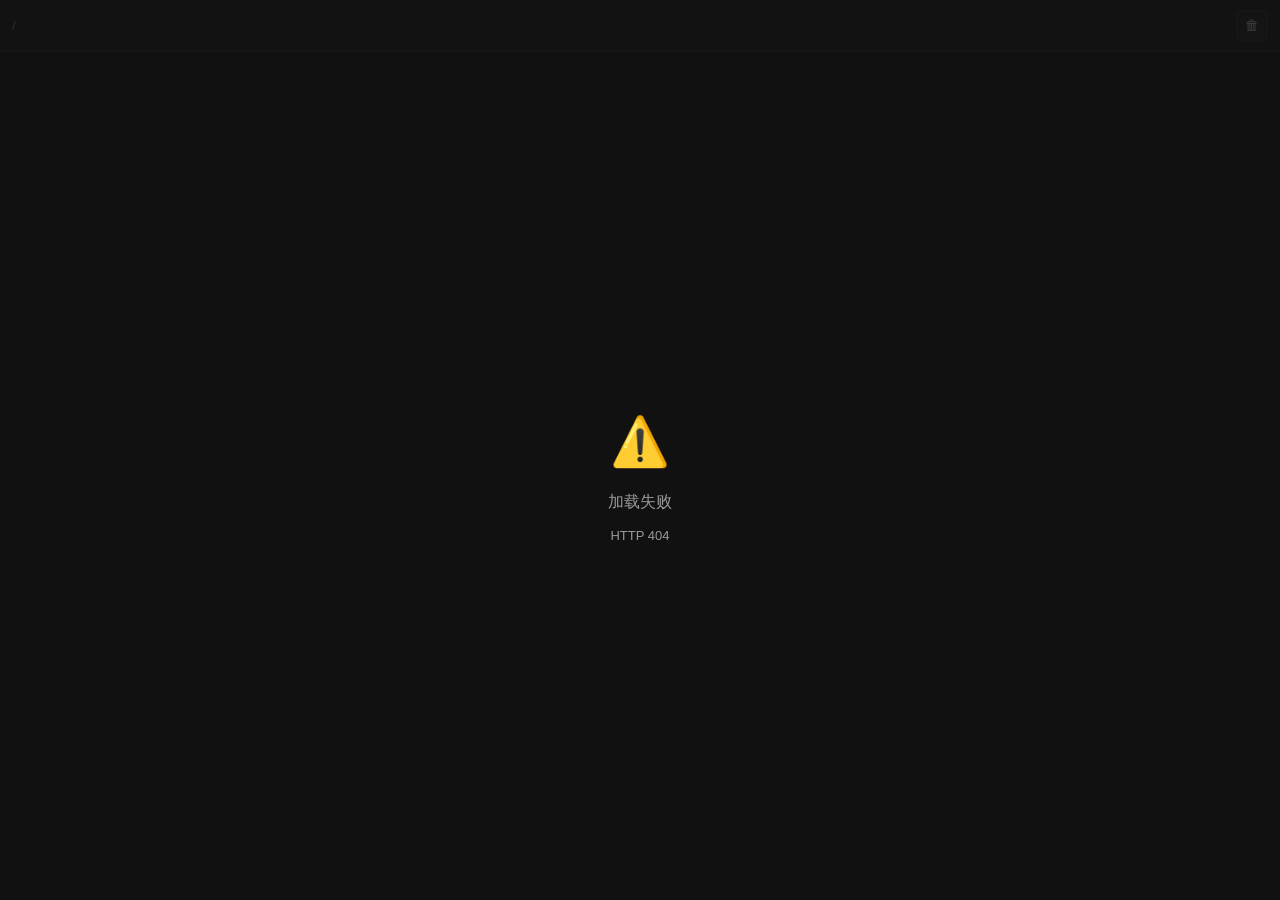
==== commit cf3d8e0e: "feat(reader): 添加滚动阅读模式并移除orig模式 - 新增连续滚动阅读模式，支持移动端自动启用 - 移除orig模式及其拖拽平移、滚轮缩放功能 - 添加tailwindcss依赖，将部分" ====
--- a/html/or-gallery.html
+++ b/html/or-gallery.html
@@ -6,6 +6,7 @@
   <title>Gallery</title>
   <link rel="stylesheet" href="or-gallery.css">
   <script defer src="libs/alpinejs.min.js"></script>
+  <script defer src="libs/tailwindcss.js"></script>
 </head>
 <body>
 <div id="app" x-data="gallery" @keydown.window="onKeydown($event)">
@@ -64,11 +65,12 @@
       <button class="btn" @click="readerBack" title="返回 (B/Esc)">←</button>
       <button class="btn" :class="{ active: readerDouble }" x-text="readerDouble ? '双页' : '单页'" @click="readerToggle('double')" title="单/双页">单页</button>
       <button class="btn" :class="{ active: readerRtl }" x-text="readerRtl ? '←RTL' : 'LTR→'" @click="readerToggle('rtl')" title="翻页方向">LTR→</button>
-      <button class="btn" :class="{ active: readerViewMode === 'orig' }" x-text="readerViewMode === 'orig' ? 'Orig' : 'Fit'" @click="readerCycleView" title="视图模式 (O)">Fit</button>
+      <button class="btn" :class="{ active: readerViewMode !== 'scroll' && readerViewMode !== 'thumb' && readerViewMode !== 'rotate' }" @click="readerSwitchFit" title="Fit 模式">Fit</button>
       <button class="btn" :class="{ active: readerViewMode === 'thumb' }" @click="readerToggleThumb" title="缩略图 (T)">📷</button>
       <button class="btn" :class="{ active: readerViewMode === 'rotate' }" @click="readerToggleRotate" title="旋转 (V)">🔄</button>
+      <button class="btn" :class="{ active: readerScrollActive }" @click="readerToggleScroll" title="连续滚动 (M)">📜</button>
       <button class="btn" @click="readerResizeShow = !readerResizeShow" title="图片缩放设置">📐</button>
-      <span x-text="readerPageInfo" style="color:#ccc;font-size:12px;flex:1;text-align:center;white-space:nowrap;overflow:hidden"></span>
+      <span x-text="readerPageInfo" class="text-[#ccc] text-xs flex-1 text-center whitespace-nowrap overflow-hidden"></span>
       <button class="btn" :class="{ active: readerIsFs }" @click="readerToggleFs" title="全屏 (F)">⛶</button>
       <button class="btn" @click="readerEdit" title="在编辑器中打开 (E)">✏️ Editor</button>
       <button class="btn" @click="readerSeq" title="导出序列 (S)">📤 导出序列</button>
@@ -76,39 +78,39 @@
       <button class="btn danger" x-show="readerViewMode !== 'thumb'" @click="readerDelete" title="删除当前图 (Del)">🗑</button>
     </div>
     <div id="reader-resize-modal" x-show="readerResizeShow" @click.self="readerResizeShow = false"
-         style="position:absolute;inset:0;z-index:300;background:rgba(0,0,0,.6);display:flex;align-items:center;justify-content:center">
-      <div style="background:var(--bg2);border:1px solid var(--border);border-radius:8px;padding:16px;min-width:260px;display:flex;flex-direction:column;gap:10px">
-        <h3 style="margin:0;font-size:14px;display:flex;justify-content:space-between;align-items:center">
+         class="absolute inset-0 z-[300] bg-black/60 flex items-center justify-center">
+      <div class="bg-[var(--bg2)] border border-[var(--border)] rounded-lg p-4 flex flex-col gap-2.5 min-w-[260px]">
+        <h3 class="m-0 text-sm flex justify-between items-center">
           图片缩放
-          <button class="btn" @click="readerResizeShow = false" style="height:24px;min-width:24px;padding:0;font-size:14px">✕</button>
+          <button class="btn !h-6 !min-w-[24px] !p-0 !text-sm" @click="readerResizeShow = false">✕</button>
         </h3>
-        <label style="display:flex;align-items:center;gap:8px;cursor:pointer;font-size:13px;color:var(--text2)">
+        <label class="flex items-center gap-2 cursor-pointer text-[13px] text-[var(--text2)]">
           <input type="checkbox" x-model="readerResizeEnabled"> 启用缩放
         </label>
-        <div style="display:flex;flex-direction:column;gap:8px">
-          <div style="display:flex;gap:8px;align-items:center">
-            <span style="color:var(--text2);min-width:72px;font-size:12px">max-width</span>
-            <input type="number" min="1" x-model.number="readerResizeW" :disabled="!readerResizeEnabled" class="gz-input" style="flex:1;height:28px">
+        <div class="flex flex-col gap-2">
+          <div class="flex gap-2 items-center">
+            <span class="text-[var(--text2)] w-[72px] text-xs">max-width</span>
+            <input type="number" min="1" x-model.number="readerResizeW" :disabled="!readerResizeEnabled" class="gz-input flex-1 !h-7">
           </div>
-          <div style="display:flex;gap:8px;align-items:center">
-            <span style="color:var(--text2);min-width:72px;font-size:12px">max-height</span>
-            <input type="number" min="1" x-model.number="readerResizeH" :disabled="!readerResizeEnabled" class="gz-input" style="flex:1;height:28px">
+          <div class="flex gap-2 items-center">
+            <span class="text-[var(--text2)] w-[72px] text-xs">max-height</span>
+            <input type="number" min="1" x-model.number="readerResizeH" :disabled="!readerResizeEnabled" class="gz-input flex-1 !h-7">
           </div>
-          <div style="display:flex;gap:8px;align-items:center">
-            <span style="color:var(--text2);min-width:72px;font-size:12px">fit</span>
-            <select x-model="readerResizeFit" :disabled="!readerResizeEnabled" class="gz-input" style="flex:1;height:28px;padding:0 4px;font-size:12px">
+          <div class="flex gap-2 items-center">
+            <span class="text-[var(--text2)] w-[72px] text-xs">fit</span>
+            <select x-model="readerResizeFit" :disabled="!readerResizeEnabled" class="gz-input flex-1 !h-7 !px-1 !text-xs">
               <option value="contain">contain</option>
               <option value="cover">cover</option>
               <option value="fill">fill</option>
               <option value="crop">crop</option>
             </select>
           </div>
-          <div style="display:flex;gap:8px;align-items:center">
-            <span style="color:var(--text2);min-width:72px;font-size:12px">quality</span>
-            <input type="number" min="1" max="100" x-model.number="readerResizeQ" :disabled="!readerResizeEnabled" class="gz-input" style="flex:1;height:28px">
+          <div class="flex gap-2 items-center">
+            <span class="text-[var(--text2)] w-[72px] text-xs">quality</span>
+            <input type="number" min="1" max="100" x-model.number="readerResizeQ" :disabled="!readerResizeEnabled" class="gz-input flex-1 !h-7">
           </div>
         </div>
-        <button class="btn" @click="readerSaveResize; readerResizeShow = false" style="height:32px;font-size:13px">应用</button>
+        <button class="btn !h-8 !text-[13px]" @click="readerSaveResize; readerResizeShow = false">应用</button>
       </div>
     </div>
     <div id="page-canvas">
@@ -123,7 +125,7 @@
 <div id="gallerize-modal" :class="{ show: gzModal }" @click.self="gzClose">
   <div id="gallerize-box">
     <h3>✨ Gallerize
-      <button class="modal-close" @click="gzClose" :style="{ pointerEvents: gzRunning ? 'none' : '' }">✕</button>
+      <button class="modal-close" @click="gzClose" :class="{ 'pointer-events-none': gzRunning }">✕</button>
     </h3>
 
     <div class="gz-path-row">
@@ -131,7 +133,7 @@
     </div>
 
     <div>
-      <div class="gz-label" style="margin-bottom:6px">执行模式</div>
+      <div class="gz-label mb-1.5">执行模式</div>
       <div class="gz-mode-row">
         <button class="gz-mode-btn" :class="{ active: gzMode === 'local' }" :disabled="gzRunning" @click="gzSetMode('local')">🖥 Local</button>
         <button class="gz-mode-btn" :class="{ active: gzMode === 'remote' }" :disabled="gzRunning" @click="gzSetMode('remote')">🌐 Remote</button>
@@ -146,12 +148,12 @@
 
     <div>
       <div class="gz-label">图片转换参数（可选）</div>
-      <div style="display:grid; grid-template-columns:1fr 1fr; gap:8px">
-        <div><div class="gz-label" style="margin-top:0">宽度</div><input class="gz-input" type="number" min="1" x-model.number="gzW" placeholder="2560"></div>
-        <div><div class="gz-label" style="margin-top:0">高度</div><input class="gz-input" type="number" min="1" x-model.number="gzH" placeholder="2560"></div>
+      <div class="grid grid-cols-2 gap-2">
+        <div><div class="gz-label !mt-0">宽度</div><input class="gz-input" type="number" min="1" x-model.number="gzW" placeholder="2560"></div>
+        <div><div class="gz-label !mt-0">高度</div><input class="gz-input" type="number" min="1" x-model.number="gzH" placeholder="2560"></div>
       </div>
-      <div style="margin-top:8px">
-        <select class="gz-input" x-model="gzFit" style="height:auto;padding:6px">
+      <div class="mt-2">
+        <select class="gz-input !h-auto !p-1.5" x-model="gzFit">
           <option value="">保持默认 (contain)</option>
           <option value="contain">contain (包含)</option>
           <option value="cover">cover (覆盖)</option>
@@ -159,8 +161,8 @@
           <option value="crop">crop (裁剪)</option>
         </select>
       </div>
-      <div style="margin-top:8px">
-        <div class="gz-label" style="margin-top:0">质量 (1-100)</div>
+      <div class="mt-2">
+        <div class="gz-label !mt-0">质量 (1-100)</div>
         <input class="gz-input" type="number" min="1" max="100" x-model.number="gzQ" placeholder="90">
       </div>
     </div>
@@ -194,6 +196,11 @@
 
 <script>
 'use strict';
+// Patch fetch to always include Basic Auth credentials
+const _rawFetch = window.fetch;
+window.fetch = function(url, opts = {}) {
+  return _rawFetch(url, { ...opts, credentials: opts.credentials || 'same-origin' });
+};
 
 /* ═══════════════════════════════════════════════════
    HELPERS
@@ -235,9 +242,11 @@
     readerDouble: false,
     readerRtl: false,
     readerViewMode: 'fit',
+    readerScrollActive: false,
     readerPageInfo: '',
     readerToolbarVisible: true,
     readerIsFs: false,
+    isMobile: window.matchMedia('(max-width: 768px), (pointer: coarse)').matches,
     readerResizeEnabled: LS.get('or-reader-resize', '1') !== '0',
     readerResizeW: LS.int('or-reader-w', IMG_DEF.w),
     readerResizeH: LS.int('or-reader-h', IMG_DEF.h),
@@ -263,9 +272,10 @@
 
     readerBack() { Reader.close(); },
     readerToggle(mode) { if (mode === 'double') Reader.toggleDouble(); else Reader.toggleRtl(); },
-    readerCycleView() { Reader.cycleViewMode(); },
+    readerSwitchFit() { Reader.switchFit(); },
     readerToggleThumb() { Reader.toggleThumb(); },
     readerToggleRotate() { Reader.toggleRotate(); },
+    readerToggleScroll() { Reader.toggleScroll(); },
     readerToggleFs() { Reader.toggleFullscreen(); },
     readerEdit() { Reader.openInEditor(); },
     readerSeq() { Reader.openInSequence(); },
@@ -328,9 +338,10 @@
           case 'End': e.preventDefault(); Reader.gotoLast(); break;
           case 'Escape': case 'b': case 'B': Reader.close(); break;
           case 'f': case 'F': Reader.toggleFullscreen(); break;
-          case 'o': case 'O': Reader.cycleViewMode(); break;
+          case 'o': case 'O': Reader.switchFit(); break;
           case 't': case 'T': Reader.toggleThumb(); break;
           case 'v': case 'V': Reader.toggleRotate(); break;
+          case 'm': case 'M': Reader.toggleScroll(); break;
           case 'Delete': Reader.deleteCurrentPage(); break;
           case 'e': case 'E': Reader.openInEditor(); break;
           case 's': case 'S': Reader.openInSequence(); break;
@@ -424,7 +435,7 @@
 /** Build resized reader URL via /img/ for faster loading */
 function buildReaderUrl(rawUrl, viewMode) {
   const g = window._g;
-  if (viewMode === 'orig' || (g && !g.readerResizeEnabled)) return apiUrl(rawUrl);
+  if (g && !g.readerResizeEnabled) return apiUrl(rawUrl);
   if (rawUrl.startsWith(apiUrl('/zip'))) return rawUrl;
   const inner = rawUrl.replace('/webdav', '');
   const w = g ? g.readerResizeW : IMG_DEF.w;
@@ -461,7 +472,7 @@
   });
   // Encode path segments to handle special chars like # in directory names
   const url = apiUrl('/api/ls' + encodeFilePath(path.startsWith('/') ? path : '/' + path)) + '?' + params;
-  const res = await fetch(url);
+  const res = await fetch(url, { credentials: 'same-origin' });
   if (!res.ok) {
     const json = await res.json().catch(() => ({}));
     throw new Error(json.message || `HTTP ${res.status}`);
@@ -471,7 +482,7 @@
 
 async function apiRm(path) {
   // Encode path segments to handle special chars like # in directory names
-  const res = await fetch(apiUrl('/api/rm' + encodeFilePath(path.startsWith('/') ? path : '/' + path)), { method: 'DELETE' });
+  const res = await fetch(apiUrl('/api/rm' + encodeFilePath(path.startsWith('/') ? path : '/' + path)), { method: 'DELETE', credentials: 'same-origin' });
   if (!res.ok) {
     const json = await res.json().catch(() => ({}));
     throw new Error(json.message || `HTTP ${res.status}`);
@@ -822,6 +833,7 @@
       method: 'POST',
       headers,
       body: JSON.stringify(bodyObj),
+      credentials: 'same-origin',
       // Long timeout for large galleries
       signal: AbortSignal.timeout ? AbortSignal.timeout(300_000) : undefined,
     });
@@ -1145,10 +1157,10 @@
     window._g.showReader = false;
     document.getElementById('toolbar').style.display = '';
 
-    // Update URL with current page
     Router.updatePage(this._page);
 
-    await this.loadPage();
+    this._showId = (this._showId || 0) + 1;
+    await this.loadPage(this._showId);
   },
 
   /** Save page number for a path */
@@ -1188,21 +1200,24 @@
     this.loadPage();
   },
 
-  async loadPage() {
+  async loadPage(showId) {
     if (this._loading) return;
 
     this._loading = true;
     window._g.loading = true;
+    const loadPath = this._path;
+    const loadPage = this._page;
 
     try {
-      const data = await apiLs(this._path, { page: this._page, page_size: this._pageSize });
+      const data = await apiLs(loadPath, { page: loadPage, page_size: this._pageSize });
+      if (showId && this._showId !== showId) return;
       this._total = data.total;
       this._totalPages = Math.ceil(data.total / this._pageSize);
 
       const items = data.items.filter(it => isDir(it.type) || isZip(it.type));
       const galleryItems = items.map(it => ({
         name: it.name, type: it.type,
-        path: joinPath(this._path, it.name),
+        path: joinPath(loadPath, it.name),
         isZip: isZip(it.type),
         icon: isZip(it.type) ? '🗜️' : '📁',
         sizeLabel: isZip(it.type) ? fmtSize(it.size) : '',
@@ -1338,14 +1353,6 @@
 
   // Touch state
   _touch: { startX: 0, startY: 0, startTime: 0 },
-
-  // Drag state (orig mode pan)
-  _drag: { active: false, startX: 0, startY: 0, scrollLeft: 0, scrollTop: 0, moved: false },
-
-  // Zoom state (orig mode wheel-to-zoom)
-  _scale: 1.0,
-  _SCALE_MIN: 0.1,
-  _SCALE_MAX: 10,
 
   // ── Image Cache & Preload ───────────────────────────────────────────
   // Cache pool: keeps loaded images in memory for instant switching
@@ -1473,79 +1480,7 @@
     // Canvas click zone
     this.canvas.addEventListener('click', e => this._handleCanvasClick(e));
 
-    // ── Orig-mode drag-to-pan (mouse on canvas background) ─────────────────
-    this.canvas.addEventListener('mousedown', e => {
-      if (!this.canvas.classList.contains('orig')) return;
-      if (e.button !== 0) return;
-      // Don't start canvas drag if clicking on an image (image has its own handler)
-      if (e.target.closest('.page-img-wrap img')) return;
-      this._drag = { active: true, startX: e.clientX, startY: e.clientY,
-                     scrollLeft: this.canvas.scrollLeft, scrollTop: this.canvas.scrollTop,
-                     moved: false, source: 'canvas' };
-      this.canvas.style.cursor = 'grabbing';
-      e.preventDefault();
-    });
-    document.addEventListener('mousemove', e => {
-      if (!this._drag.active) return;
-      const dx = e.clientX - this._drag.startX;
-      const dy = e.clientY - this._drag.startY;
-      if (Math.abs(dx) > 4 || Math.abs(dy) > 4) this._drag.moved = true;
-      this.canvas.scrollLeft = this._drag.scrollLeft - dx;
-      this.canvas.scrollTop  = this._drag.scrollTop  - dy;
-    });
-    document.addEventListener('mouseup', () => {
-      if (!this._drag.active) return;
-      this._drag.active = false;
-      if (this.canvas.classList.contains('orig')) this.canvas.style.cursor = 'grab';
-    });
-
-    // ── Orig-mode drag-to-pan (touch, only for canvas background) ─────────
-    // Note: single-touch drag on images is handled in _appendPageImg
-    this.canvas.addEventListener('touchstart', e => {
-      if (!this.canvas.classList.contains('orig') || e.touches.length !== 1) return;
-      // Don't start canvas drag if touching on an image
-      const touch = e.touches[0];
-      const el = document.elementFromPoint(touch.clientX, touch.clientY);
-      if (el && el.closest('.page-img-wrap')) return;
-      this._drag = { active: true, startX: touch.clientX, startY: touch.clientY,
-                     scrollLeft: this.canvas.scrollLeft, scrollTop: this.canvas.scrollTop,
-                     source: 'canvas' };
-    }, { passive: true });
-    this.canvas.addEventListener('touchmove', e => {
-      if (!this._drag.active || e.touches.length !== 1) return;
-      const t = e.touches[0];
-      this.canvas.scrollLeft = this._drag.scrollLeft - (t.clientX - this._drag.startX);
-      this.canvas.scrollTop  = this._drag.scrollTop  - (t.clientY - this._drag.startY);
-    }, { passive: true });
-    this.canvas.addEventListener('touchend', () => { this._drag.active = false; }, { passive: true });
-
-    // ── Orig-mode: wheel-to-zoom (Ctrl/Cmd+Wheel only) ────────────────────
-    // In orig mode, wheel zooms only when Ctrl/Cmd is held.
-    // Without modifier, wheel scrolls the page (native behavior).
-    this.canvas.addEventListener('wheel', e => {
-      if (!this.canvas.classList.contains('orig')) return;
-      if (e.ctrlKey || e.metaKey) {
-        e.preventDefault();
-        const delta = e.deltaY < 0 ? 1.1 : 1 / 1.1;
-        const newScale = Math.min(this._SCALE_MAX, Math.max(this._SCALE_MIN, this._scale * delta));
-        if (newScale === this._scale) return;
-
-        const rect = this.canvas.getBoundingClientRect();
-        const mx = e.clientX - rect.left;
-        const my = e.clientY - rect.top;
-        const wx = (this.canvas.scrollLeft + mx) / this._scale;
-        const wy = (this.canvas.scrollTop  + my) / this._scale;
-
-        this._scale = newScale;
-        this._applyScale();
-
-        this.canvas.scrollLeft = wx * this._scale - mx;
-        this.canvas.scrollTop  = wy * this._scale - my;
-      }
-      // Without Ctrl/Cmd: let native scroll take over (no preventDefault)
-    }, { passive: false });
-
-    // Touch swipe (non-orig)
+    // Touch swipe
     this.el.addEventListener('touchstart', e => this._touchStart(e), { passive: true });
     this.el.addEventListener('touchend', e => this._touchEnd(e), { passive: true });
 
@@ -1566,8 +1501,9 @@
     this._isZip = isZipPath;
     this._double = Settings.get('doublePages');
     this._rtl = Settings.get('rtl');
-    this._viewMode = Settings.get('viewMode');
-    this._scale = 1.0;   // reset zoom on each open
+    let vm = Settings.get('viewMode');
+    if (vm === 'orig') vm = 'fit';
+    this._viewMode = window._g.isMobile ? 'scroll' : (vm === 'scroll' ? 'fit' : vm);
     this._images = [];
     // Restore saved reader position for this gallery
     const savedIdx = ReaderPosition.get(path);
@@ -1714,16 +1650,11 @@
   _renderPage(direction = 0) {
     // Clear canvas
     this.canvas.querySelectorAll('.page-img-wrap').forEach(el => el.remove());
-    // Reset classes then apply current state
+    this.canvas.querySelectorAll('.scroll-img-wrap').forEach(el => el.remove());
     this.canvas.className = '';
-    if (this._viewMode === 'orig') {
-      this.canvas.classList.add('orig');
-      this.canvas.style.cursor = 'grab';
-    } else if (this._viewMode === 'thumb') {
+    this.el.classList.remove('scroll-mode');
+    if (this._viewMode === 'thumb') {
       this.canvas.classList.add('thumb');
-      this.canvas.style.cursor = '';
-    } else {
-      this.canvas.style.cursor = '';
     }
     if (this._double) this.canvas.classList.add('double');
     this.canvas.style.flexDirection = this._rtl ? 'row-reverse' : 'row';
@@ -1733,7 +1664,6 @@
     // making it visually fill the canvas after rotate(90deg).
     if (this._viewMode === 'rotate') this._updateRotateVars();
 
-    // Thumb mode: show all images in a grid
     if (this._viewMode === 'thumb') {
       this._images.forEach((_, idx) => this._appendThumbImg(idx));
       this._updatePageInfo();
@@ -1741,6 +1671,15 @@
       return;
     }
 
+    if (this._viewMode === 'scroll') {
+      this.el.classList.add('scroll-mode');
+      this.el.scrollTop = 0;
+      window._g.readerPageInfo = `${this._images.length} 张`;
+      this._images.forEach((_, idx) => this._appendScrollImg(idx));
+      this._showToolbar(true);
+      return;
+    }
+
     const count = this._double ? 2 : 1;
     for (let i = 0; i < count; i++) {
       const idx = this._idx + i;
@@ -1748,14 +1687,37 @@
       this._appendPageImg(idx);
     }
 
-    // Apply zoom if in orig mode (scale persists across page turns)
-    if (this._viewMode === 'orig') this._applyScale();
-
     this._updatePageInfo();
     this._showToolbar(true);
 
     // Smart preload based on direction
     this._smartPreload(direction);
+  },
+
+  _appendScrollImg(idx) {
+    const item = this._images[idx];
+    const readerUrl = this._displayUrl(idx);
+    const wrap = document.createElement('div');
+    wrap.className = 'scroll-img-wrap';
+    wrap.dataset.idx = idx;
+
+    const img = document.createElement('img');
+    img.alt = item.name;
+    img.draggable = false;
+    img.loading = 'lazy';
+    img.src = readerUrl;
+
+    if (window._g.isMobile) {
+      img.addEventListener('click', () => {
+        if (idx + 1 < this._images.length) {
+          const next = this.el.querySelector(`.scroll-img-wrap[data-idx="${idx + 1}"]`);
+          if (next) next.scrollIntoView({ block: 'start', behavior: 'instant' });
+        }
+      });
+    }
+
+    wrap.appendChild(img);
+    this.canvas.appendChild(wrap);
   },
 
   _appendPageImg(idx) {
@@ -1803,55 +1765,10 @@
       img.src = readerUrl;
     }
 
-    // ── Orig-mode interaction on image ─────────────────────────────
-    if (this._viewMode === 'orig') {
-      // Mouse hover: just moving over the image scrolls it
-      img.addEventListener('mouseenter', e => {
-        if (!this.canvas.classList.contains('orig')) return;
-        // Capture pointer to track movement even if mouse leaves briefly
-        img.setPointerCapture(e.pointerId);
-      });
-
-      img.addEventListener('mousemove', e => {
-        if (!this.canvas.classList.contains('orig')) return;
-        // Scroll canvas based on mouse movement delta
-        this.canvas.scrollLeft += e.movementX;
-        this.canvas.scrollTop += e.movementY;
-      });
-
-      // Wheel: scroll canvas (pan) when hovering over image
-      img.addEventListener('wheel', e => {
-        if (!this.canvas.classList.contains('orig')) return;
-        e.preventDefault();
-        this.canvas.scrollLeft += e.deltaX || e.deltaY;
-      }, { passive: false });
-
-      // Touch drag on image (still needed for touch devices)
-      img.addEventListener('touchstart', e => {
-        if (!this.canvas.classList.contains('orig') || e.touches.length !== 1) return;
-        const t = e.touches[0];
-        this._drag = {
-          active: true,
-          startX: t.clientX,
-          startY: t.clientY,
-          scrollLeft: this.canvas.scrollLeft,
-          scrollTop: this.canvas.scrollTop,
-          source: 'img'
-        };
-      }, { passive: true });
-
-      img.addEventListener('touchmove', e => {
-        if (!this._drag.active || this._drag.source !== 'img' || e.touches.length !== 1) return;
-        const t = e.touches[0];
-        const dx = t.clientX - this._drag.startX;
-        const dy = t.clientY - this._drag.startY;
-        this.canvas.scrollLeft = this._drag.scrollLeft - dx;
-        this.canvas.scrollTop = this._drag.scrollTop - dy;
-      }, { passive: true });
-
-      img.addEventListener('touchend', () => {
-        if (this._drag.source === 'img') this._drag.active = false;
-      }, { passive: true });
+    // ── Mobile: click image → navigate next ──
+    if (window._g.isMobile) {
+      img.style.cursor = 'pointer';
+      img.addEventListener('click', () => { this._showToolbar(true); this.navigate(1); });
     }
 
     wrap.appendChild(img);
@@ -1948,14 +1865,6 @@
     this.canvas.appendChild(wrap);
   },
 
-  /** Apply current _scale to all orig-mode page wraps */
-  _applyScale() {
-    this.canvas.querySelectorAll('.page-img-wrap.orig').forEach(wrap => {
-      wrap.style.transform = `scale(${this._scale})`;
-      wrap.style.transformOrigin = 'top left';
-    });
-  },
-
   /** Update --canvas-w / --canvas-h CSS vars used by rotate-mode sizing */
   _updateRotateVars() {
     // getBoundingClientRect reflects the actual rendered size after layout
@@ -2012,13 +1921,9 @@
     this._renderPage(0);
   },
 
-  cycleViewMode() {
-    const modes = ['fit', 'orig', 'thumb'];
-    const next = modes[(modes.indexOf(this._viewMode) + 1) % modes.length];
-    this._viewMode = next;
-    // Reset zoom when entering orig mode
-    if (next === 'orig') this._scale = 1.0;
-    Settings.set('viewMode', next);
+  switchFit() {
+    this._viewMode = 'fit';
+    Settings.set('viewMode', 'fit');
     this._syncButtons();
     this._renderPage(0);
   },
@@ -2036,6 +1941,14 @@
 
   toggleRotate() {
     const newMode = this._viewMode === 'rotate' ? 'fit' : 'rotate';
+    this._viewMode = newMode;
+    Settings.set('viewMode', newMode);
+    this._syncButtons();
+    this._renderPage(0);
+  },
+
+  toggleScroll() {
+    const newMode = this._viewMode === 'scroll' ? 'fit' : 'scroll';
     this._viewMode = newMode;
     Settings.set('viewMode', newMode);
     this._syncButtons();
@@ -2098,6 +2011,7 @@
     window._g.readerDouble = this._double;
     window._g.readerRtl = this._rtl;
     window._g.readerViewMode = this._viewMode;
+    window._g.readerScrollActive = this._viewMode === 'scroll';
   },
 
   _showToolbar(force = false) {
@@ -2117,10 +2031,8 @@
   },
 
   _handleCanvasClick(e) {
+    if (this._viewMode === 'scroll') return;
     if (e.target.closest('#reader-toolbar')) return;
-    // If user just panned in orig mode, don't treat mouseup as a navigation click
-    if (this._drag.moved) { this._drag.moved = false; return; }
-    // Also ignore clicks that started on an image (they have their own drag handler)
     if (e.target.closest('.page-img-wrap img')) return;
     const rect = this.el.getBoundingClientRect();
     const x = e.clientX - rect.left;
--- a/html/or-gallery.css
+++ b/html/or-gallery.css
@@ -307,6 +307,14 @@
 #page-canvas.double .page-img-wrap.orig { width: auto; height: auto; }
 #page-canvas.double .page-img-wrap.rotate { width: 50%; height: 100%; }
 
+/* Scroll mode */
+#reader-view.scroll-mode { overflow-y: auto; overflow-x: hidden; touch-action: pan-y; scroll-behavior: auto; -webkit-overflow-scrolling: touch; overscroll-behavior: contain; }
+#reader-view.scroll-mode #reader-toolbar { position: sticky; top: 0; }
+#reader-view.scroll-mode #page-canvas { flex: none; padding: 0; display: block; overflow: visible; min-height: 100%; }
+.scroll-img-wrap { width: 100%; }
+.scroll-img-wrap img { width: 100%; max-height: 100vh; object-fit: contain; display: block; user-select: none; -webkit-user-drag: none; }
+@media (max-width: 768px) { .scroll-img-wrap img { max-width: 100vw; max-height: 100vh; } }
+
 /* Loading spinner */
 .spinner {
   width: 40px; height: 40px; border: 3px solid rgba(255,255,255,.1);
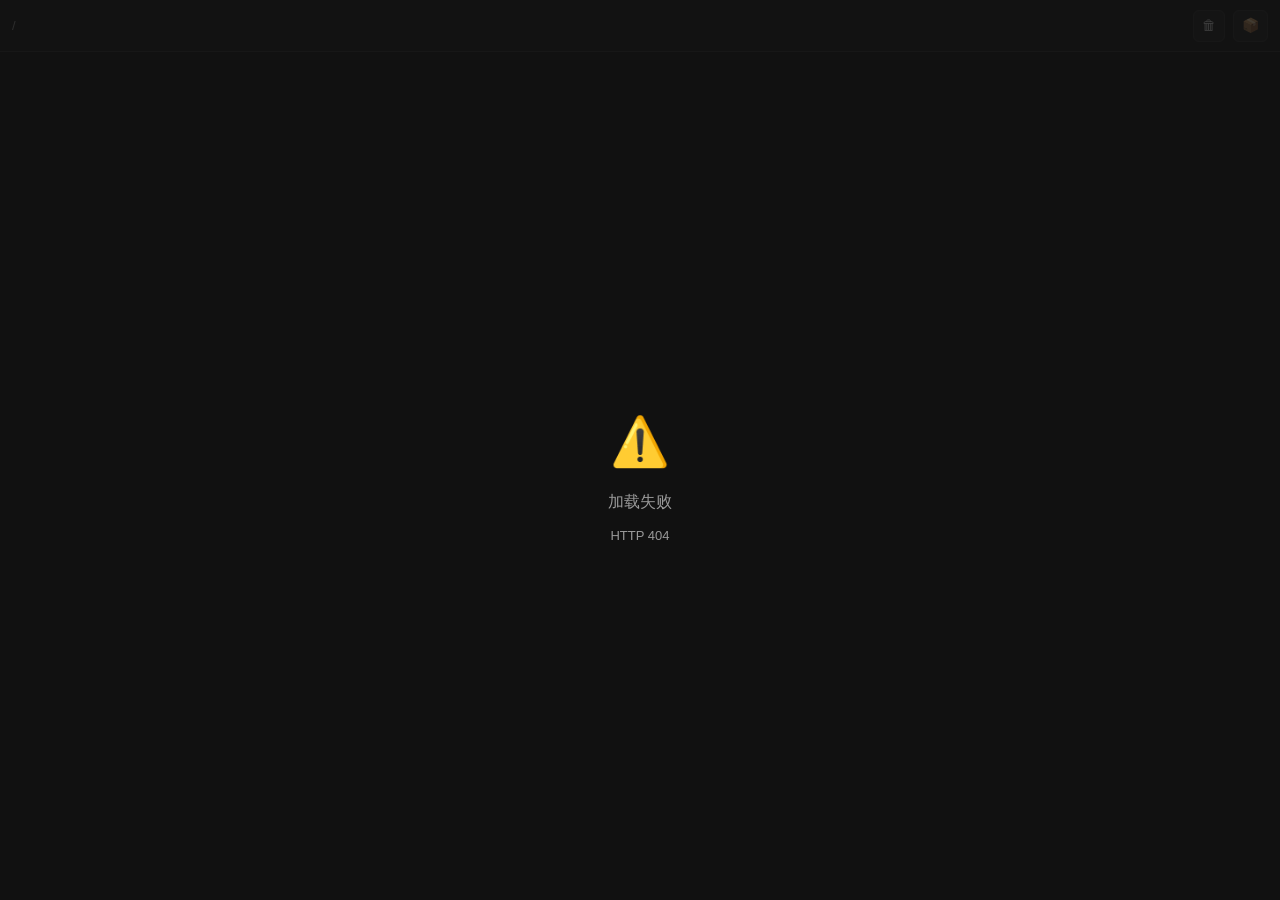
==== commit 577d295b: "feat: Gallery Archive 自动归档引擎 + 视频浏览 - 新增 internal/archive/ 自动归档引擎   - 多格式解压: zip/tar/xz/gz/rar/7z/cb" ====
--- a/html/or-gallery.html
+++ b/html/or-gallery.html
@@ -15,6 +15,35 @@
     <button class="btn" id="btn-back" x-show="path !== '/'" @click="goBack" title="返回上级 (B)">←</button>
     <div class="breadcrumb"><span x-text="path">/</span></div>
     <button class="btn" id="btn-del-mode" :class="{ active: delMode }" @click="toggleDelMode" title="删除模式">🗑</button>
+    <button class="btn" @click="triggerArchive" title="手动触发 Archive">📦</button>
+  </div>
+
+  <!-- ─── Archive Status Bar ─── -->
+  <div id="archive-status-bar" x-show="archiveStatus?.running" :class="{ open: archiveMonitorShow }" @click="toggleArchiveMonitor()">
+    <span>📦</span>
+    <span class="archive-bar-text">
+      Archive: <span x-text="archiveStatus?.current_dir"></span>
+      <span x-text="archiveStatus?.converted"></span>/<span x-text="archiveStatus?.total_images"></span> 转换中...
+    </span>
+    <span class="archive-bar-arrow">▾</span>
+    <div id="archive-monitor-panel" :class="{ show: archiveMonitorShow }" @click.stop>
+      <div class="archive-panel-header">
+        <span>📦 Archive 日志</span>
+        <button class="archive-panel-close" @click="archiveMonitorShow = false">✕</button>
+      </div>
+      <template x-for="log in archiveLogs" :key="log.time">
+        <div class="archive-log-entry">
+          <span class="archive-log-time" x-text="log.time.slice(11,19)"></span>
+          <span class="archive-log-level" :class="(log.level || '').toLowerCase()" x-text="log.level"></span>
+          <span class="archive-log-msg">
+            <span x-show="log.dir" class="archive-log-dir" x-text="log.dir + ': '"></span>
+            <span x-text="log.msg"></span>
+            <span x-show="log.group" x-text="' → ' + log.group" style="color:var(--text2)"></span>
+          </span>
+        </div>
+      </template>
+      <div x-show="!archiveLogs.length" class="archive-log-entry archive-log-empty">暂无日志</div>
+    </div>
   </div>
 
   <!-- ─── Gallery Grid ─── -->
@@ -121,6 +150,52 @@
 <!-- ─── OSD ─── -->
 <div id="osd"></div>
 
+<!-- ─── Video Player ─── -->
+<div id="video-player" x-show="videoPlayerShow"
+     @keydown.window="videoOnKey($event)"
+     @mousemove="VideoPlayer._showControls()"
+     @touchstart="VideoPlayer._showControls()">
+  <div class="video-top-bar" :class="{ hidden: !videoControlsVisible }">
+    <button class="btn" @click="videoClose">← 返回</button>
+    <span x-text="videoTitle"></span>
+    <div class="video-top-right">
+      <span x-text="videoTime"></span> / <span x-text="videoDuration"></span>
+    </div>
+  </div>
+  <video id="vp-video" preload="auto" playsinline
+    :src="videoSrc"
+    @click="videoTogglePlay"
+    @timeupdate="videoTimeUpdate"
+    @loadedmetadata="videoLoaded"
+    @play="videoPlaying = true"
+    @pause="videoPlaying = false"
+    @ended="videoEnded"
+    @mousedown="videoSpeedUp"
+    @touchstart="videoSpeedUp"
+    @mouseup="videoSpeedRestore"
+    @touchend="videoSpeedRestore"
+    @mouseleave="videoSpeedRestore"
+    x-show="videoSrc">
+  </video>
+  <div class="video-controls" :class="{ hidden: !videoControlsVisible }" @click.stop>
+    <button class="btn" @click="videoPrev" title="上一个">⏮</button>
+    <button class="btn" @click="videoTogglePlay" x-text="videoPlaying ? '⏸' : '▶'" title="播放/暂停"></button>
+    <button class="btn" @click="videoNext" title="下一个">⏭</button>
+    <span class="video-time" x-text="videoTime + ' / ' + videoDuration"></span>
+    <input type="range" class="video-seek" min="0" max="100" step="0.1" :value="videoProgress" @input="videoSeek($event.target.value)">
+    <select class="video-speed" x-model="videoSpeed" @change="videoSetSpeed" title="播放速度">
+      <option value="0.5">0.5x</option>
+      <option value="0.75">0.75x</option>
+      <option value="1">1x</option>
+      <option value="1.25">1.25x</option>
+      <option value="1.5">1.5x</option>
+      <option value="2">2x</option>
+    </select>
+    <input type="range" class="video-volume" min="0" max="100" :value="videoVolume" @input="videoSetVolume($event.target.value)" title="音量">
+    <button class="btn" @click="videoFullscreen" title="全屏">⛶</button>
+  </div>
+</div>
+
 <!-- ─── Gallerize Modal ─── -->
 <div id="gallerize-modal" :class="{ show: gzModal }" @click.self="gzClose">
   <div id="gallerize-box">
@@ -230,13 +305,71 @@
     totalPages: 0,
     showPagination: false,
     pageInput: 1,
+    archiveStatus: null,
+    archiveLogs: [],
+    archiveMonitorShow: false,
 
     init() {
       window._g = this;
+      ArchiveMonitor.init();
     },
 
     goBack() { GalleryView.goBack(); },
     toggleDelMode() { GalleryView.toggleDelMode(); },
+    toggleArchiveMonitor() { ArchiveMonitor.toggle(); },
+    async triggerArchive() {
+      const path = this.path;
+      if (path === '/') { showOsd('请先进入目录'); return; }
+      try {
+        const res = await fetch(apiUrl('/api/gallerize'), {
+          method: 'POST',
+          headers: { 'Content-Type': 'application/json' },
+          body: JSON.stringify({ path: path.slice(1), type: 'v2' }),
+          credentials: 'same-origin',
+        });
+        const json = await res.json();
+        if (json.ok) {
+          showOsd(`Archive 已触发: ${json.cbz?.length || 0} 个 CBZ`);
+        } else {
+          showOsd('触发失败: ' + (json.error || 'unknown'));
+        }
+      } catch (err) {
+        showOsd('请求失败: ' + err.message);
+      }
+    },
+
+    videoPlayerShow: false,
+    videoPlaying: false,
+    videoControlsVisible: true,
+    videoSrc: '',
+    videoTitle: '',
+    videoTime: '0:00',
+    videoDuration: '0:00',
+    videoProgress: 0,
+    videoVolume: 80,
+    videoSpeed: 1,
+    videoSeek(v) { VideoPlayer._seekPercent(v); },
+    videoSetVolume(v) { VideoPlayer.setVolume(v); },
+    videoSetSpeed() { VideoPlayer.setSpeed(this.videoSpeed); },
+    videoTogglePlay() { VideoPlayer.togglePlay(); },
+    videoPrev() { VideoPlayer.prev(); },
+    videoNext() { VideoPlayer.next(); },
+    videoClose() { VideoPlayer.close(); },
+    videoFullscreen() { VideoPlayer.toggleFullscreen(); },
+    videoTimeUpdate() { VideoPlayer._onTimeUpdate(); },
+    videoLoaded() { VideoPlayer._onLoaded(); },
+    videoEnded() { VideoPlayer.next(); },
+    videoSpeedUp() { VideoPlayer._speedUp(); },
+    videoSpeedRestore() { VideoPlayer._speedRestore(); },
+    videoOnKey(e) {
+      if (e.key === 'Escape') { VideoPlayer.close(); return; }
+      if (e.key === ' ') { e.preventDefault(); VideoPlayer.togglePlay(); return; }
+      if (e.key === 'ArrowLeft') { e.preventDefault(); VideoPlayer.seek(-5); return; }
+      if (e.key === 'ArrowRight') { e.preventDefault(); VideoPlayer.seek(5); return; }
+      if (e.key === 'f' || e.key === 'F') { VideoPlayer.toggleFullscreen(); return; }
+      if (e.key === '[') { VideoPlayer.prev(); return; }
+      if (e.key === ']') { VideoPlayer.next(); return; }
+    },
 
     showReader: false,
     readerDouble: false,
@@ -306,6 +439,11 @@
     gzRun() { Gallerize.run(); },
 
     cardClick(item, el) {
+      if (item.isVideo) {
+        const videos = this.items.filter(it => it.isVideo);
+        VideoPlayer.open(item, videos);
+        return;
+      }
       const cards = GalleryView._cards();
       GalleryView._kbIdx = cards.indexOf(el);
       Router.push(item.path);
@@ -376,6 +514,8 @@
   'ico','cur',                              // icon formats
 ]);
 const ZIP_EXTS = new Set(['zip','cbz','epub']);
+const VIDEO_EXTS = new Set(['mp4','mkv','webm','avi','mov','m4v','m4v','flv','mpg','mpeg','wmv','3gp']);
+function isVideo(name) { return VIDEO_EXTS.has(extOf(name)); }
 const COVER_RE = /^(\d{0,6}[-_\s]?)cover/i;
 const BASE = (() => { const b = document.querySelector('base'); return b ? b.href.replace(/\/+$/, '') : ''; })();
 function apiUrl(p) { return BASE + p; }
@@ -413,6 +553,9 @@
 function pickCover(items) {
   const imgs = items.filter(it => it.type === 'file' && isImage(it.name));
   if (!imgs.length) return null;
+  // __cover.jfif has absolute priority
+  const builtin = imgs.find(it => it.name === '__cover.jfif');
+  if (builtin) return builtin;
   const cover = imgs.find(it => COVER_RE.test(it.name));
   return cover || imgs[0];
 }
@@ -435,8 +578,11 @@
 /** Build resized reader URL via /img/ for faster loading */
 function buildReaderUrl(rawUrl, viewMode) {
   const g = window._g;
-  if (g && !g.readerResizeEnabled) return apiUrl(rawUrl);
+  // If rawUrl is already absolute (starts with http or BASE), don't double-prefix
+  const isAbsolute = rawUrl.startsWith('http://') || rawUrl.startsWith('https://') || rawUrl.startsWith(BASE);
+  if (g && !g.readerResizeEnabled) return isAbsolute ? rawUrl : apiUrl(rawUrl);
   if (rawUrl.startsWith(apiUrl('/zip'))) return rawUrl;
+  if (isAbsolute) return rawUrl;
   const inner = rawUrl.replace('/webdav', '');
   const w = g ? g.readerResizeW : IMG_DEF.w;
   const h = g ? g.readerResizeH : IMG_DEF.h;
@@ -919,8 +1065,212 @@
 };
 
 /* ═══════════════════════════════════════════════════
+   ARCHIVE MONITOR
+══════════════════════════════════════════════════ */
+const ArchiveMonitor = {
+  _timer: null,
+  _polling: false,
+
+  async fetch() {
+    try {
+      const res = await fetch(apiUrl('/api/archive-status'));
+      if (!res.ok) return;
+      const data = await res.json();
+      const g = window._g;
+      if (!g) return;
+      g.archiveStatus = data.status || null;
+      g.archiveLogs = (data.logs || []).slice(0, 20);
+      if (data.status && !data.status.running && this._polling) {
+        this.stop();
+      }
+    } catch {}
+  },
+
+  start() {
+    if (this._polling) return;
+    this._polling = true;
+    this.fetch();
+    this._timer = setInterval(() => this.fetch(), 3000);
+  },
+
+  stop() {
+    this._polling = false;
+    clearInterval(this._timer);
+    this._timer = null;
+  },
+
+  toggle() {
+    const g = window._g;
+    if (!g) return;
+    g.archiveMonitorShow = !g.archiveMonitorShow;
+    if (g.archiveMonitorShow) {
+      this.start();
+    } else if (!g.archiveStatus?.running) {
+      this.stop();
+    }
+  },
+
+  init() {
+    this.fetch().then(() => {
+      if (window._g?.archiveStatus?.running) {
+        this.start();
+      }
+    });
+  },
+};
+
+/* ═══════════════════════════════════════════════════
+   VIDEO PLAYER
+══════════════════════════════════════════════════ */
+const VideoPlayer = {
+  _video: null,
+  _current: null,
+  _videos: [],
+  _idx: -1,
+  _hideTimer: null,
+
+  open(item, videos) {
+    this._current = item;
+    this._videos = videos;
+    this._idx = videos.findIndex(v => v.path === item.path);
+    const g = window._g;
+    g.videoPlayerShow = true;
+    g.videoPlaying = false;
+    g.videoSrc = item.isZip
+      ? apiUrl('/zip' + encodeFilePath(item.path))
+      : apiUrl(encodeFilePath(item.path));
+    g.videoTitle = item.name;
+    g.videoTime = '0:00';
+    g.videoDuration = '0:00';
+    g.videoProgress = 0;
+    g.videoSpeed = 1;
+
+    this._video = document.getElementById('vp-video');
+    if (this._video) {
+      this._video.volume = g.videoVolume / 100;
+      this._video.load();
+    }
+    setTimeout(() => {
+      if (this._video) this._video.play().catch(() => {});
+    }, 300);
+    this._showControls();
+  },
+
+  _showControls() {
+    const g = window._g;
+    if (g) g.videoControlsVisible = true;
+    clearTimeout(this._hideTimer);
+    this._hideTimer = setTimeout(() => {
+      if (window._g) window._g.videoControlsVisible = false;
+    }, 2000);
+  },
+
+  close() {
+    if (document.fullscreenElement || document.webkitFullscreenElement) {
+      (document.exitFullscreen || document.webkitExitFullscreen).call(document).catch(() => {});
+    }
+    const g = window._g;
+    g.videoPlayerShow = false;
+    g.videoPlaying = false;
+    if (this._video) {
+      this._video.pause();
+      this._video.removeAttribute('src');
+    }
+    this._current = null;
+  },
+
+  prev() { this._navigate(-1); },
+  next() { this._navigate(1); },
+
+  _navigate(delta) {
+    const newIdx = this._idx + delta;
+    if (newIdx < 0 || newIdx >= this._videos.length) return;
+    this.open(this._videos[newIdx], this._videos);
+  },
+
+  togglePlay() {
+    const v = document.getElementById('vp-video');
+    if (!v) return;
+    if (v.paused) { v.play().catch(() => {}); }
+    else { v.pause(); }
+  },
+
+  seek(seconds) {
+    const v = document.getElementById('vp-video');
+    if (v) { v.currentTime = Math.max(0, Math.min(v.currentTime + seconds, v.duration || 0)); }
+  },
+
+  _seekPercent(pct) {
+    const v = document.getElementById('vp-video');
+    if (v && v.duration) { v.currentTime = (pct / 100) * v.duration; }
+  },
+
+  setVolume(vol) {
+    const v = document.getElementById('vp-video');
+    if (v) { v.volume = vol / 100; }
+  },
+
+  setSpeed(rate) {
+    const v = document.getElementById('vp-video');
+    if (v) { v.playbackRate = parseFloat(rate); }
+  },
+
+  _speedUp() {
+    const v = document.getElementById('vp-video');
+    if (v && v.playbackRate !== 2) {
+      this._savedSpeed = v.playbackRate;
+      v.playbackRate = 2;
+    }
+  },
+
+  _speedRestore() {
+    const v = document.getElementById('vp-video');
+    if (v && v.playbackRate === 2) {
+      v.playbackRate = this._savedSpeed || 1;
+      this._savedSpeed = null;
+    }
+  },
+
+  toggleFullscreen() {
+    const el = document.getElementById('video-player') || document.getElementById('vp-video');
+    if (!el) return;
+    if (document.fullscreenElement || document.webkitFullscreenElement) {
+      (document.exitFullscreen || document.webkitExitFullscreen).call(document).catch(() => {});
+    } else {
+      (el.requestFullscreen || el.webkitRequestFullscreen).call(el).catch(() => {});
+    }
+  },
+
+  _onTimeUpdate() {
+    const v = document.getElementById('vp-video');
+    const g = window._g;
+    if (!v || !g) return;
+    const cur = v.currentTime || 0;
+    const dur = v.duration || 0;
+    g.videoTime = fmtDuration(cur);
+    g.videoDuration = fmtDuration(dur);
+    g.videoProgress = dur > 0 ? (cur / dur) * 100 : 0;
+  },
+
+  _onLoaded() {
+    const v = document.getElementById('vp-video');
+    const g = window._g;
+    if (v && g) {
+      g.videoDuration = fmtDuration(v.duration || 0);
+      g.videoPlaying = !v.paused;
+    }
+  },
+};
+
+function fmtDuration(sec) {
+  const m = Math.floor(sec / 60);
+  const s = Math.floor(sec % 60);
+  return m + ':' + String(s).padStart(2, '0');
+}
+
+/* ═══════════════════════════════════════════════════
    ROUTER
-═══════════════════════════════════════════════════ */
+══════════════════════════════════════════════════ */
 const Router = {
   /**
    * Parse URL parameters from location.href
@@ -1214,13 +1564,14 @@
       this._total = data.total;
       this._totalPages = Math.ceil(data.total / this._pageSize);
 
-      const items = data.items.filter(it => isDir(it.type) || isZip(it.type));
+      const items = data.items.filter(it => isDir(it.type) || isZip(it.type) || (it.type === 'file' && isVideo(it.name)));
       const galleryItems = items.map(it => ({
-        name: it.name, type: it.type,
+        name: it.name, type: it.type === 'file' ? 'video' : it.type,
         path: joinPath(loadPath, it.name),
         isZip: isZip(it.type),
-        icon: isZip(it.type) ? '🗜️' : '📁',
-        sizeLabel: isZip(it.type) ? fmtSize(it.size) : '',
+        isVideo: it.type === 'file' && isVideo(it.name),
+        icon: it.type === 'file' ? '🎬' : (isZip(it.type) ? '🗜️' : '📁'),
+        sizeLabel: it.size ? fmtSize(it.size) : '',
         cover: null, coverLoaded: false, coverError: false,
       }));
       window._g.loading = false;
@@ -1270,25 +1621,29 @@
     const type = card.dataset.type;
     const name = card.dataset.name;
 
-    const result = await fetchCoverItem(path);
-    if (!result) return;
-    const { item: coverItem, coverPath } = result;
-
     let url;
-    if (isZip(type)) {
-      const low = coverPath.toLowerCase();
-      let zipBoundary = -1;
-      for (const ext of ZIP_EXTS) {
-        const idx = low.indexOf('.' + ext);
-        if (idx !== -1) { zipBoundary = idx + ext.length + 1; break; }
-      }
-      const internalDir = zipBoundary > 0 ? coverPath.slice(zipBoundary).replace(/^\/+/, '') : '';
-      const internalPath = internalDir ? internalDir + '/' + coverItem.name : coverItem.name;
-      const encodedInternal = internalPath.split('/').map(s => encodeURIComponent(s)).join('/');
-      url = apiUrl('/zip' + encodeFilePath(path) + '/' + encodedInternal);
+    if (type === 'video') {
+      url = ''; // video cards use default icon, no thumbnail
     } else {
-      const rawUrl = fileUrl(coverPath, coverItem.name);
-      url = apiUrl('/img' + rawUrl + '?w=360&h=504&fit=cover&q=82');
+      const result = await fetchCoverItem(path);
+      if (!result) return;
+      const { item: coverItem, coverPath } = result;
+
+      if (isZip(type)) {
+        const low = coverPath.toLowerCase();
+        let zipBoundary = -1;
+        for (const ext of ZIP_EXTS) {
+          const idx = low.indexOf('.' + ext);
+          if (idx !== -1) { zipBoundary = idx + ext.length + 1; break; }
+        }
+        const internalDir = zipBoundary > 0 ? coverPath.slice(zipBoundary).replace(/^\/+/, '') : '';
+        const internalPath = internalDir ? internalDir + '/' + coverItem.name : coverItem.name;
+        const encodedInternal = internalPath.split('/').map(s => encodeURIComponent(s)).join('/');
+        url = apiUrl('/zip' + encodeFilePath(path) + '/' + encodedInternal);
+      } else {
+        const rawUrl = fileUrl(coverPath, coverItem.name);
+        url = apiUrl('/img' + rawUrl + '?w=360&h=504&fit=cover&q=82');
+      }
     }
 
     const alpineItem = window._g.items.find(it => it.name === name && it.path === path);
--- a/html/or-gallery.css
+++ b/html/or-gallery.css
@@ -471,3 +471,123 @@
   padding: 6px 8px; border: 1px solid rgba(224,82,82,.2);
 }
 .gz-errors div { margin-bottom: 2px; word-break: break-all; }
+
+/* ─── Archive Monitor ─── */
+#archive-status-bar {
+  height: 26px; min-height: 26px;
+  display: flex; align-items: center; padding: 0 12px;
+  background: #1e2d3d; border-bottom: 1px solid #2a4a6a;
+  font-size: 12px; color: var(--accent); cursor: pointer;
+  flex-shrink: 0; user-select: none; gap: 6px;
+  position: relative; z-index: 101;
+}
+#archive-status-bar:hover { background: #243548; }
+.archive-bar-text {
+  flex: 1; overflow: hidden; white-space: nowrap;
+  text-overflow: ellipsis; min-width: 0;
+}
+.archive-bar-arrow {
+  font-size: 9px; color: var(--text2);
+  transition: transform .15s; flex-shrink: 0;
+}
+#archive-status-bar.open .archive-bar-arrow { transform: rotate(180deg); }
+
+#archive-monitor-panel {
+  display: none; position: absolute; top: 100%;
+  left: 0; right: 0; z-index: 150;
+  background: var(--bg2); border: 1px solid var(--border);
+  max-height: 320px; overflow-y: auto; flex-direction: column;
+  box-shadow: 0 4px 16px rgba(0,0,0,.4);
+}
+#archive-monitor-panel.show { display: flex; }
+
+.archive-panel-header {
+  display: flex; align-items: center; padding: 6px 12px;
+  font-size: 12px; color: var(--text);
+  border-bottom: 1px solid var(--border); gap: 8px;
+  position: sticky; top: 0; background: var(--bg2); z-index: 1;
+}
+.archive-panel-close {
+  margin-left: auto; cursor: pointer; background: none;
+  border: none; color: var(--text2); font-size: 14px;
+  padding: 2px 6px; border-radius: 4px; line-height: 1;
+}
+.archive-panel-close:hover { color: var(--text); background: var(--bg3); }
+
+.archive-log-entry {
+  display: flex; gap: 8px; padding: 3px 12px;
+  font-size: 11px; font-family: "SF Mono","Cascadia Code",Consolas,monospace;
+  border-bottom: 1px solid rgba(255,255,255,.03);
+  align-items: baseline; min-height: 22px;
+}
+.archive-log-entry:last-child { border-bottom: none; }
+.archive-log-time {
+  color: var(--text2); white-space: nowrap;
+  flex-shrink: 0; opacity: .7;
+}
+.archive-log-level {
+  font-weight: 600; white-space: nowrap; flex-shrink: 0;
+  min-width: 34px; font-size: 10px; text-transform: uppercase;
+}
+.archive-log-level.ok { color: #4caf50; }
+.archive-log-level.info { color: var(--accent); }
+.archive-log-level.err { color: var(--danger); }
+.archive-log-level.warn { color: #e0b052; }
+.archive-log-msg {
+  color: var(--text); overflow: hidden;
+  white-space: nowrap; text-overflow: ellipsis; min-width: 0;
+}
+.archive-log-empty {
+  color: var(--text2); font-family: inherit;
+  justify-content: center; padding: 20px;
+}
+.archive-log-dir {
+  color: var(--accent); font-weight: 500;
+}
+
+/* ─── Video Player ─── */
+#video-player {
+  position: fixed; inset: 0; z-index: 500;
+  background: #000; display: flex; flex-direction: column; align-items: center; justify-content: center;
+}
+#video-player[x-show="true"], #video-player[style*="display: block"] { display: flex !important; }
+
+.video-top-bar {
+  position: absolute; top: 0; left: 0; right: 0; z-index: 510;
+  display: flex; align-items: center; gap: 12px; padding: 8px 16px;
+  background: linear-gradient(to bottom, rgba(0,0,0,.7), transparent);
+  color: #fff; font-size: 14px; transition: opacity .3s;
+}
+.video-top-bar.hidden { opacity: 0; pointer-events: none; }
+.video-top-bar .btn { color: #fff; }
+.video-top-right { margin-left: auto; font-size: 12px; opacity: .7; }
+
+#vp-video {
+  position: absolute; inset: 0;
+  width: 100%; height: 100%;
+  cursor: pointer; object-fit: contain;
+  background: #000;
+}
+
+.video-controls {
+  position: absolute; bottom: 0; left: 0; right: 0; z-index: 510;
+  display: flex; align-items: center; gap: 8px; padding: 8px 12px;
+  background: linear-gradient(to top, rgba(0,0,0,.8), rgba(0,0,0,.5));
+  color: #fff; font-size: 13px; flex-wrap: wrap; transition: opacity .3s;
+}
+.video-controls.hidden { opacity: 0; pointer-events: none; }
+.video-controls .btn {
+  background: none; border: none; color: #fff; padding: 4px 8px;
+  font-size: 16px; cursor: pointer; border-radius: 4px; min-width: auto; height: auto;
+  line-height: 1;
+}
+.video-controls .btn:hover { background: rgba(255,255,255,.15); }
+.video-time { font-size: 12px; opacity: .8; white-space: nowrap; font-variant-numeric: tabular-nums; }
+.video-seek { flex: 1; min-width: 60px; height: 4px; accent-color: var(--accent); cursor: pointer; }
+.video-volume { width: 60px; height: 4px; accent-color: var(--accent); cursor: pointer; }
+.video-speed {
+  background: rgba(255,255,255,.1); border: 1px solid rgba(255,255,255,.2);
+  color: #fff; font-size: 11px; padding: 2px 4px; border-radius: 4px;
+  cursor: pointer;
+}
+.video-speed option { background: #222; color: #fff; }
